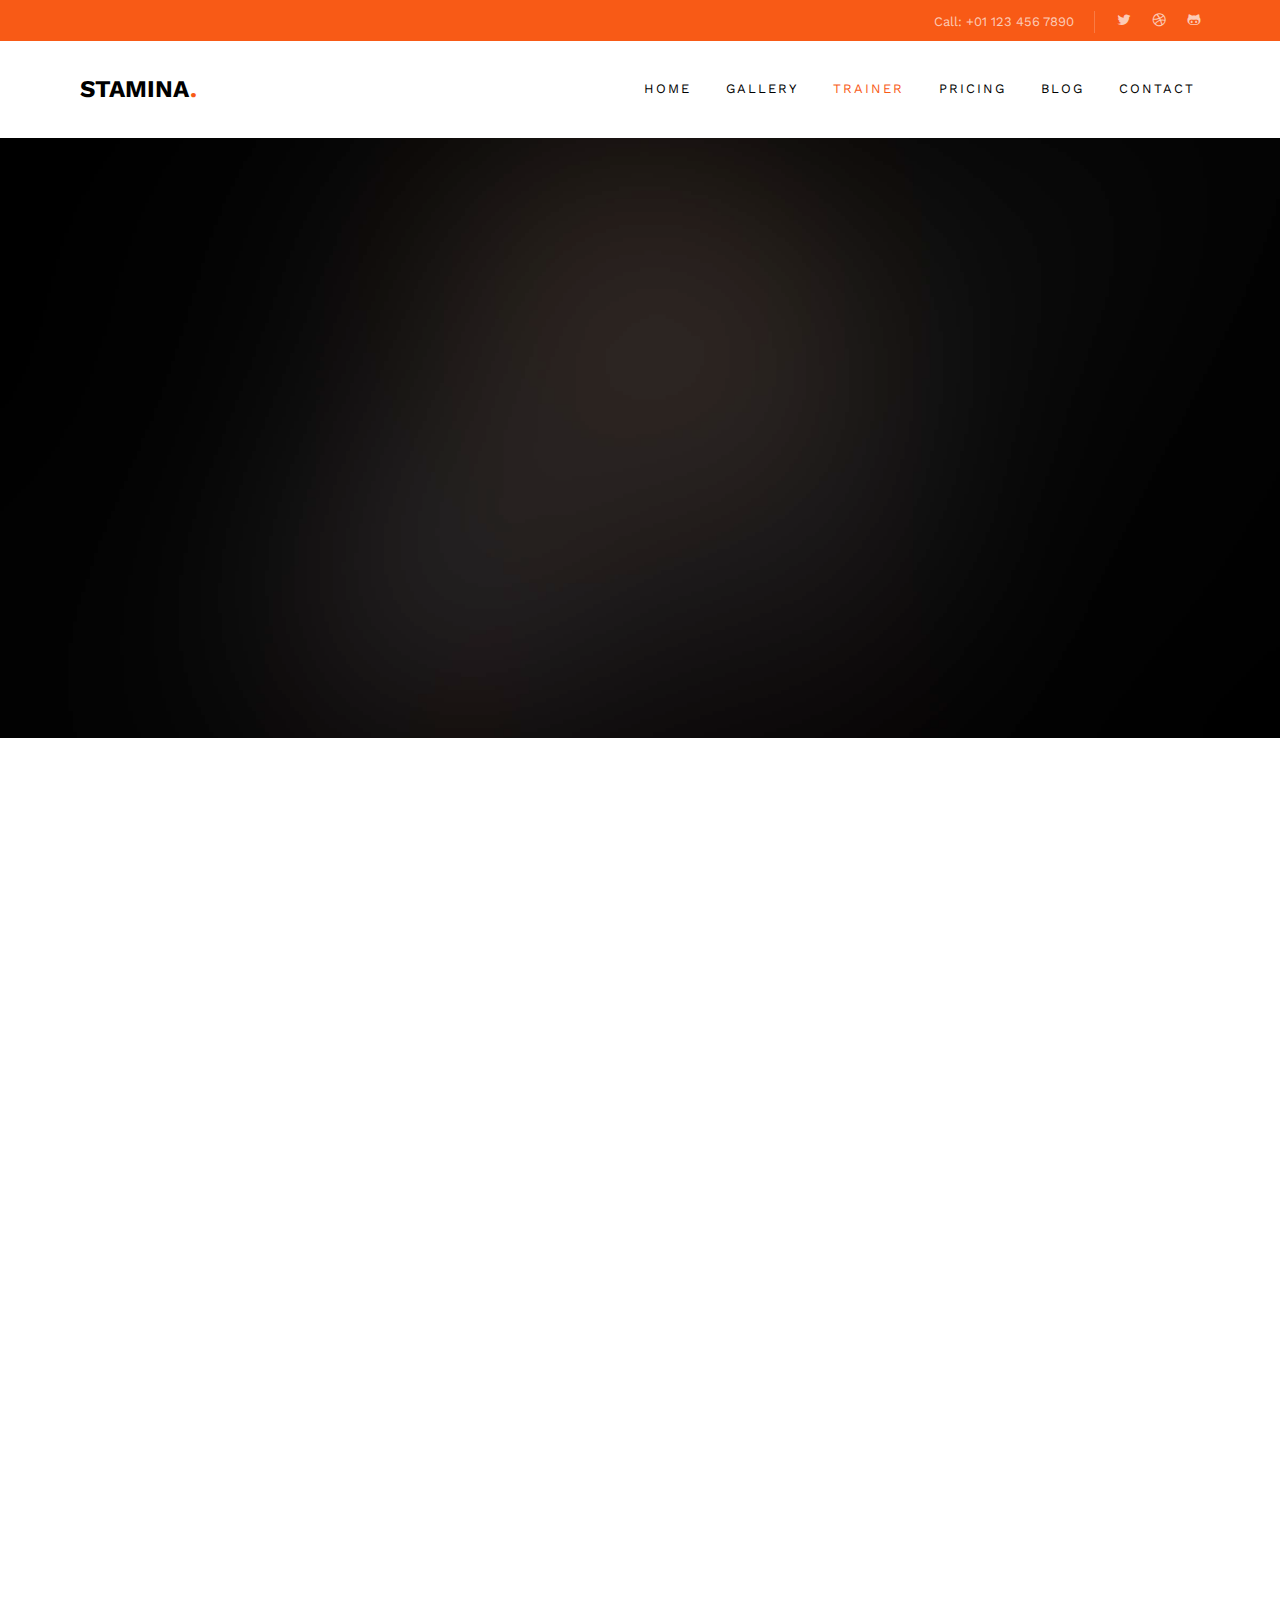
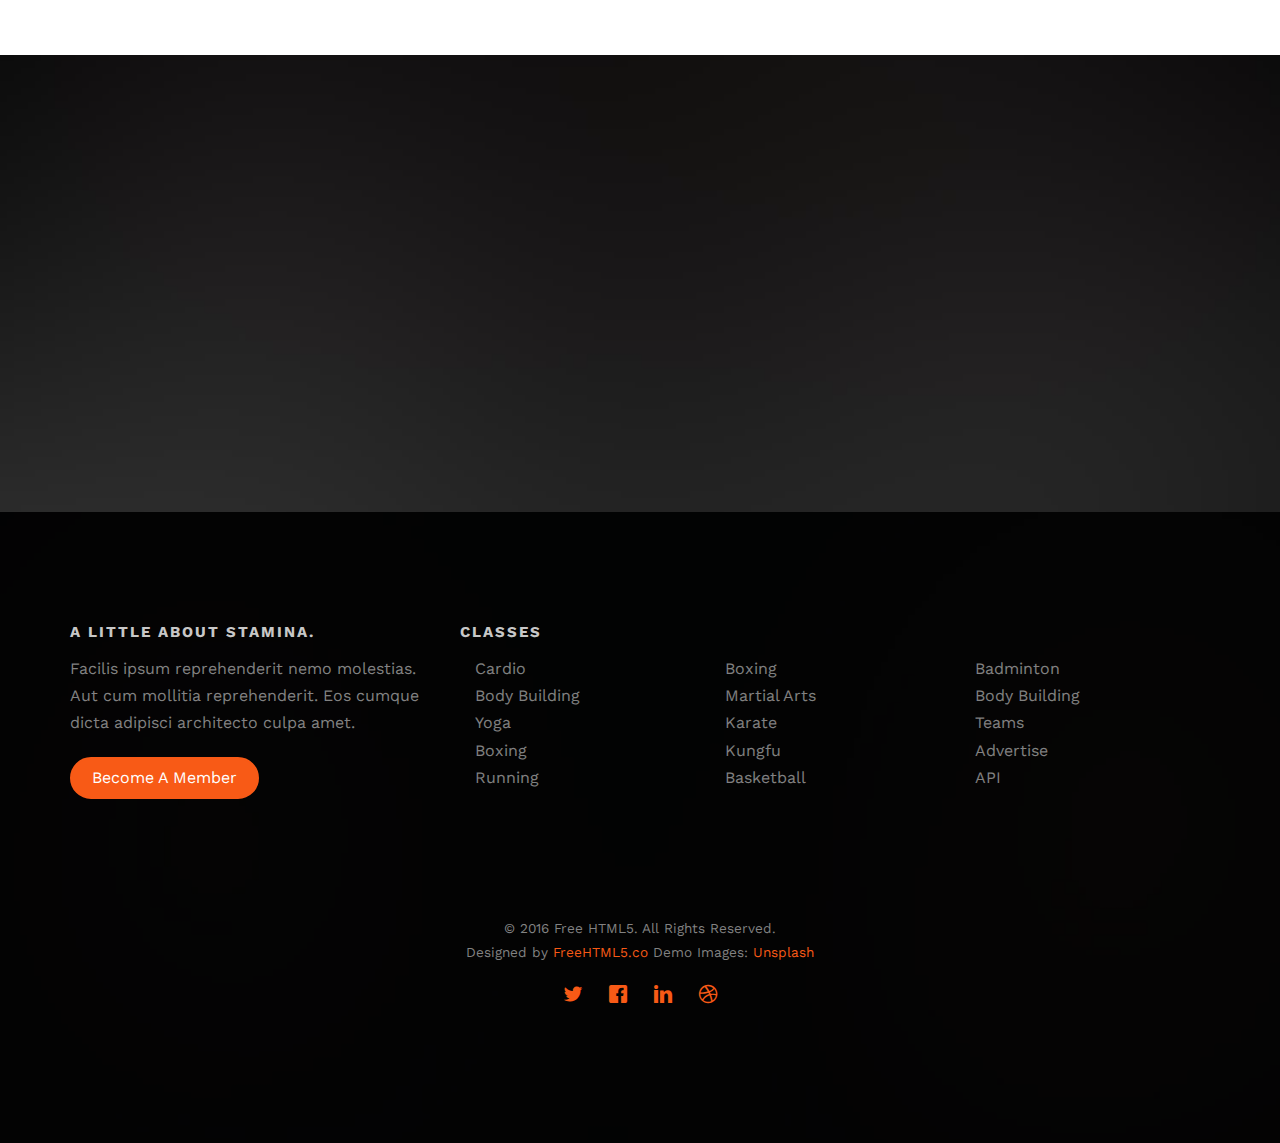
==== about.html @ 107bec3c "Téléchargement de base." ====
<!DOCTYPE HTML>
<html>
	<head>
	<meta charset="utf-8">
	<meta http-equiv="X-UA-Compatible" content="IE=edge">
	<title>Stamina &mdash; Free Website Template, Free HTML5 Template by freehtml5.co</title>
	<meta name="viewport" content="width=device-width, initial-scale=1">
	<meta name="description" content="Free HTML5 Website Template by freehtml5.co" />
	<meta name="keywords" content="free website templates, free html5, free template, free bootstrap, free website template, html5, css3, mobile first, responsive" />
	<meta name="author" content="freehtml5.co" />

	<!-- 
	//////////////////////////////////////////////////////

	FREE HTML5 TEMPLATE 
	DESIGNED & DEVELOPED by FreeHTML5.co
		
	Website: 		http://freehtml5.co/
	Email: 			info@freehtml5.co
	Twitter: 		http://twitter.com/fh5co
	Facebook: 		https://www.facebook.com/fh5co

	//////////////////////////////////////////////////////
	 -->

  	<!-- Facebook and Twitter integration -->
	<meta property="og:title" content=""/>
	<meta property="og:image" content=""/>
	<meta property="og:url" content=""/>
	<meta property="og:site_name" content=""/>
	<meta property="og:description" content=""/>
	<meta name="twitter:title" content="" />
	<meta name="twitter:image" content="" />
	<meta name="twitter:url" content="" />
	<meta name="twitter:card" content="" />

	<link href="https://fonts.googleapis.com/css?family=Work+Sans:300,400,500,700,800" rel="stylesheet">
	
	<!-- Animate.css -->
	<link rel="stylesheet" href="css/animate.css">
	<!-- Icomoon Icon Fonts-->
	<link rel="stylesheet" href="css/icomoon.css">
	<!-- Bootstrap  -->
	<link rel="stylesheet" href="css/bootstrap.css">

	<!-- Magnific Popup -->
	<link rel="stylesheet" href="css/magnific-popup.css">

	<!-- Owl Carousel  -->
	<link rel="stylesheet" href="css/owl.carousel.min.css">
	<link rel="stylesheet" href="css/owl.theme.default.min.css">

	<!-- Theme style  -->
	<link rel="stylesheet" href="css/style.css">

	<!-- Modernizr JS -->
	<script src="js/modernizr-2.6.2.min.js"></script>
	<!-- FOR IE9 below -->
	<!--[if lt IE 9]>
	<script src="js/respond.min.js"></script>
	<![endif]-->

	</head>
	<body>
		
	<div class="fh5co-loader"></div>
	
	<div id="page">
	<nav class="fh5co-nav" role="navigation">
		<div class="top">
			<div class="container">
				<div class="row">
					<div class="col-xs-12 text-right">
						<p class="num">Call: +01 123 456 7890</p>
						<ul class="fh5co-social">
							<li><a href="#"><i class="icon-twitter"></i></a></li>
							<li><a href="#"><i class="icon-dribbble"></i></a></li>
							<li><a href="#"><i class="icon-github"></i></a></li>
						</ul>
					</div>
				</div>
			</div>
		</div>
		<div class="top-menu">
			<div class="container">
				<div class="row">
					<div class="col-xs-2">
						<div id="fh5co-logo"><a href="index.html">Stamina<span>.</span></a></div>
					</div>
					<div class="col-xs-10 text-right menu-1">
						<ul>
							<li><a href="index.html">Home</a></li>
							<li><a href="gallery.html">Gallery</a></li>
							<li class="active"><a href="about.html">Trainer</a></li>
							<li><a href="pricing.html">Pricing</a></li>
							<li class="has-dropdown">
								<a href="blog.html">Blog</a>
								<ul class="dropdown">
									<li><a href="#">Web Design</a></li>
									<li><a href="#">eCommerce</a></li>
									<li><a href="#">Branding</a></li>
									<li><a href="#">API</a></li>
								</ul>
							</li>
							<li><a href="contact.html">Contact</a></li>
							<!-- <li class="btn-cta"><a href="#"><span>Login</span></a></li> -->
						</ul>
					</div>
				</div>
				
			</div>
		</div>
	</nav>

	<header id="fh5co-header" class="fh5co-cover fh5co-cover-sm" role="banner" style="background-image:url(images/img_bg_2.jpg);" data-stellar-background-ratio="0.5">
		<div class="overlay"></div>
		<div class="container">
			<div class="row">
				<div class="col-md-8 col-md-offset-2 text-center">
					<div class="display-t">
						<div class="display-tc animate-box" data-animate-effect="fadeIn">
							<h1>Fitness Trainer</h1>
							<h2>Free html5 templates Made by <a href="http://freehtml5.co" target="_blank">freehtml5.co</a></h2>
						</div>
					</div>
				</div>
			</div>
		</div>
	</header>

	
	<div id="fh5co-trainer">
		<div class="container">
			<div class="row animate-box">
				<div class="col-md-8 col-md-offset-2 text-center fh5co-heading">
					<h2>Fitness Expert</h2>
					<p>Dignissimos asperiores vitae velit veniam totam fuga molestias accusamus alias autem provident. Odit ab aliquam dolor eius.</p>
				</div>
			</div>
			<div class="row">
				<div class="col-md-4 col-sm-4 animate-box">
					<div class="trainer">
						<a href="#"><img class="img-responsive" src="images/trainer-1.jpg" alt="trainer"></a>
						<div class="title">
							<h3><a href="#">Angel Adams</a></h3>
							<span>Dance Expert</span>
						</div>
						<div class="desc text-center">
							<ul class="fh5co-social-icons">
								<li><a href="#"><i class="icon-twitter"></i></a></li>
								<li><a href="#"><i class="icon-facebook"></i></a></li>
								<li><a href="#"><i class="icon-linkedin"></i></a></li>
								<li><a href="#"><i class="icon-dribbble"></i></a></li>
							</ul>
						</div>
					</div>
				</div>
				<div class="col-md-4 col-sm-4 animate-box">
					<div class="trainer">
						<a href="#"><img class="img-responsive" src="images/trainer-2.jpg" alt="trainer"></a>
						<div class="title">
							<h3><a href="#">Arnold Smith</a></h3>
							<span>Body Building Expert</span>
						</div>
						<div class="desc text-center">
							<ul class="fh5co-social-icons">
								<li><a href="#"><i class="icon-twitter"></i></a></li>
								<li><a href="#"><i class="icon-facebook"></i></a></li>
								<li><a href="#"><i class="icon-linkedin"></i></a></li>
								<li><a href="#"><i class="icon-dribbble"></i></a></li>
							</ul>
						</div>
					</div>
				</div>
				<div class="col-md-4 col-sm-4 animate-box">
					<div class="trainer">
						<a href="#"><img class="img-responsive" src="images/trainer-3.jpg" alt="trainer"></a>
						<div class="title">
							<h3><a href="#">Rachel Seely</a></h3>
							<span>Yoga Expert</span>
						</div>
						<div class="desc text-center">
							<ul class="fh5co-social-icons">
								<li><a href="#"><i class="icon-twitter"></i></a></li>
								<li><a href="#"><i class="icon-facebook"></i></a></li>
								<li><a href="#"><i class="icon-linkedin"></i></a></li>
								<li><a href="#"><i class="icon-dribbble"></i></a></li>
							</ul>
						</div>
					</div>
				</div>
			</div>
		</div>
	</div>
	

	<div id="fh5co-started" class="fh5co-bg" style="background-image: url(images/img_bg_3.jpg);">
		<div class="overlay"></div>
		<div class="container">
			<div class="row animate-box">
				<div class="col-md-8 col-md-offset-2 text-center">
					<h2>Fitness Classes this Summer <br> <span> Pay Now and <br> Get <span class="percent">35%</span> Discount</span></h2>
				</div>
			</div>
			<div class="row animate-box">
				<div class="col-md-8 col-md-offset-2 text-center">
					<p><a href="#" class="btn btn-default btn-lg">Become a Member</a></p>
				</div>
			</div>
		</div>
	</div>


	<footer id="fh5co-footer" class="fh5co-bg" style="background-image: url(images/img_bg_1.jpg);" role="contentinfo">
		<div class="overlay"></div>
		<div class="container">
			<div class="row row-pb-md">
				<div class="col-md-4 fh5co-widget">
					<h3>A Little About Stamina.</h3>
					<p>Facilis ipsum reprehenderit nemo molestias. Aut cum mollitia reprehenderit. Eos cumque dicta adipisci architecto culpa amet.</p>
					<p><a class="btn btn-primary" href="#">Become A Member</a></p>
				</div>
				<div class="col-md-8">
					<h3>Classes</h3>
					<div class="col-md-4 col-sm-4 col-xs-6">
						<ul class="fh5co-footer-links">
							<li><a href="#">Cardio</a></li>
							<li><a href="#">Body Building</a></li>
							<li><a href="#">Yoga</a></li>
							<li><a href="#">Boxing</a></li>
							<li><a href="#">Running</a></li>
						</ul>
					</div>

					<div class="col-md-4 col-sm-4 col-xs-6">
						<ul class="fh5co-footer-links">
							<li><a href="#">Boxing</a></li>
							<li><a href="#">Martial Arts</a></li>
							<li><a href="#">Karate</a></li>
							<li><a href="#">Kungfu</a></li>
							<li><a href="#">Basketball</a></li>
						</ul>
					</div>

					<div class="col-md-4 col-sm-4 col-xs-6">
						<ul class="fh5co-footer-links">
							<li><a href="#">Badminton</a></li>
							<li><a href="#">Body Building</a></li>
							<li><a href="#">Teams</a></li>
							<li><a href="#">Advertise</a></li>
							<li><a href="#">API</a></li>
						</ul>
					</div>
				</div>
			</div>

			<div class="row copyright">
				<div class="col-md-12 text-center">
					<p>
						<small class="block">&copy; 2016 Free HTML5. All Rights Reserved.</small> 
						<small class="block">Designed by <a href="http://freehtml5.co/" target="_blank">FreeHTML5.co</a> Demo Images: <a href="http://unsplash.co/" target="_blank">Unsplash</a></small>
					</p>
					<p>
						<ul class="fh5co-social-icons">
							<li><a href="#"><i class="icon-twitter"></i></a></li>
							<li><a href="#"><i class="icon-facebook"></i></a></li>
							<li><a href="#"><i class="icon-linkedin"></i></a></li>
							<li><a href="#"><i class="icon-dribbble"></i></a></li>
						</ul>
					</p>
				</div>
			</div>

		</div>
	</footer>
	</div>

	<div class="gototop js-top">
		<a href="#" class="js-gotop"><i class="icon-arrow-up"></i></a>
	</div>
	
	<!-- jQuery -->
	<script src="js/jquery.min.js"></script>
	<!-- jQuery Easing -->
	<script src="js/jquery.easing.1.3.js"></script>
	<!-- Bootstrap -->
	<script src="js/bootstrap.min.js"></script>
	<!-- Waypoints -->
	<script src="js/jquery.waypoints.min.js"></script>
	<!-- Stellar Parallax -->
	<script src="js/jquery.stellar.min.js"></script>
	<!-- Carousel -->
	<script src="js/owl.carousel.min.js"></script>
	<!-- countTo -->
	<script src="js/jquery.countTo.js"></script>
	<!-- Magnific Popup -->
	<script src="js/jquery.magnific-popup.min.js"></script>
	<script src="js/magnific-popup-options.js"></script>
	<!-- Main -->
	<script src="js/main.js"></script>

	</body>
</html>
---- css/icomoon.css ----
@font-face {
  font-family: 'icomoon';
  src:  url('../fonts/icomoon/icomoon.eot?6iuir');
  src:  url('../fonts/icomoon/icomoon.eot?6iuir#iefix') format('embedded-opentype'),
    url('../fonts/icomoon/icomoon.ttf?6iuir') format('truetype'),
    url('../fonts/icomoon/icomoon.woff?6iuir') format('woff'),
    url('../fonts/icomoon/icomoon.svg?6iuir#icomoon') format('svg');
  font-weight: normal;
  font-style: normal;
}

[class^="icon-"], [class*=" icon-"] {
  /* use !important to prevent issues with browser extensions that change fonts */
  font-family: 'icomoon' !important;
  speak: none;
  font-style: normal;
  font-weight: normal;
  font-variant: normal;
  text-transform: none;
  line-height: 1;

  /* Better Font Rendering =========== */
  -webkit-font-smoothing: antialiased;
  -moz-osx-font-smoothing: grayscale;
}

.icon-eye:before {
  content: "\e000";
}
.icon-paper-clip:before {
  content: "\e001";
}
.icon-mail:before {
  content: "\e002";
}
.icon-toggle:before {
  content: "\e003";
}
.icon-layout:before {
  content: "\e004";
}
.icon-link:before {
  content: "\e005";
}
.icon-bell:before {
  content: "\e006";
}
.icon-lock:before {
  content: "\e007";
}
.icon-unlock:before {
  content: "\e008";
}
.icon-ribbon:before {
  content: "\e009";
}
.icon-image:before {
  content: "\e010";
}
.icon-signal:before {
  content: "\e011";
}
.icon-target:before {
  content: "\e012";
}
.icon-clipboard:before {
  content: "\e013";
}
.icon-clock:before {
  content: "\e014";
}
.icon-watch:before {
  content: "\e015";
}
.icon-air-play:before {
  content: "\e016";
}
.icon-camera:before {
  content: "\e017";
}
.icon-video:before {
  content: "\e018";
}
.icon-disc:before {
  content: "\e019";
}
.icon-printer:before {
  content: "\e020";
}
.icon-monitor:before {
  content: "\e021";
}
.icon-server:before {
  content: "\e022";
}
.icon-cog:before {
  content: "\e023";
}
.icon-heart:before {
  content: "\e024";
}
.icon-paragraph:before {
  content: "\e025";
}
.icon-align-justify:before {
  content: "\e026";
}
.icon-align-left:before {
  content: "\e027";
}
.icon-align-center:before {
  content: "\e028";
}
.icon-align-right:before {
  content: "\e029";
}
.icon-book:before {
  content: "\e030";
}
.icon-layers:before {
  content: "\e031";
}
.icon-stack:before {
  content: "\e032";
}
.icon-stack-2:before {
  content: "\e033";
}
.icon-paper:before {
  content: "\e034";
}
.icon-paper-stack:before {
  content: "\e035";
}
.icon-search:before {
  content: "\e036";
}
.icon-zoom-in:before {
  content: "\e037";
}
.icon-zoom-out:before {
  content: "\e038";
}
.icon-reply:before {
  content: "\e039";
}
.icon-circle-plus:before {
  content: "\e040";
}
.icon-circle-minus:before {
  content: "\e041";
}
.icon-circle-check:before {
  content: "\e042";
}
.icon-circle-cross:before {
  content: "\e043";
}
.icon-square-plus:before {
  content: "\e044";
}
.icon-square-minus:before {
  content: "\e045";
}
.icon-square-check:before {
  content: "\e046";
}
.icon-square-cross:before {
  content: "\e047";
}
.icon-microphone:before {
  content: "\e048";
}
.icon-record:before {
  content: "\e049";
}
.icon-skip-back:before {
  content: "\e050";
}
.icon-rewind:before {
  content: "\e051";
}
.icon-play:before {
  content: "\e052";
}
.icon-pause:before {
  content: "\e053";
}
.icon-stop:before {
  content: "\e054";
}
.icon-fast-forward:before {
  content: "\e055";
}
.icon-skip-forward:before {
  content: "\e056";
}
.icon-shuffle:before {
  content: "\e057";
}
.icon-repeat:before {
  content: "\e058";
}
.icon-folder:before {
  content: "\e059";
}
.icon-umbrella:before {
  content: "\e060";
}
.icon-moon:before {
  content: "\e061";
}
.icon-thermometer:before {
  content: "\e062";
}
.icon-drop:before {
  content: "\e063";
}
.icon-sun:before {
  content: "\e064";
}
.icon-cloud:before {
  content: "\e065";
}
.icon-cloud-upload:before {
  content: "\e066";
}
.icon-cloud-download:before {
  content: "\e067";
}
.icon-upload:before {
  content: "\e068";
}
.icon-download:before {
  content: "\e069";
}
.icon-location:before {
  content: "\e070";
}
.icon-location-2:before {
  content: "\e071";
}
.icon-map:before {
  content: "\e072";
}
.icon-battery:before {
  content: "\e073";
}
.icon-head:before {
  content: "\e074";
}
.icon-briefcase:before {
  content: "\e075";
}
.icon-speech-bubble:before {
  content: "\e076";
}
.icon-anchor:before {
  content: "\e077";
}
.icon-globe:before {
  content: "\e078";
}
.icon-box:before {
  content: "\e079";
}
.icon-reload:before {
  content: "\e080";
}
.icon-share:before {
  content: "\e081";
}
.icon-marquee:before {
  content: "\e082";
}
.icon-marquee-plus:before {
  content: "\e083";
}
.icon-marquee-minus:before {
  content: "\e084";
}
.icon-tag:before {
  content: "\e085";
}
.icon-power:before {
  content: "\e086";
}
.icon-command:before {
  content: "\e087";
}
.icon-alt:before {
  content: "\e088";
}
.icon-esc:before {
  content: "\e089";
}
.icon-bar-graph:before {
  content: "\e090";
}
.icon-bar-graph-2:before {
  content: "\e091";
}
.icon-pie-graph:before {
  content: "\e092";
}
.icon-star:before {
  content: "\e093";
}
.icon-arrow-left:before {
  content: "\e094";
}
.icon-arrow-right:before {
  content: "\e095";
}
.icon-arrow-up:before {
  content: "\e096";
}
.icon-arrow-down:before {
  content: "\e097";
}
.icon-volume:before {
  content: "\e098";
}
.icon-mute:before {
  content: "\e099";
}
.icon-content-right:before {
  content: "\e100";
}
.icon-content-left:before {
  content: "\e101";
}
.icon-grid:before {
  content: "\e102";
}
.icon-grid-2:before {
  content: "\e103";
}
.icon-columns:before {
  content: "\e104";
}
.icon-loader:before {
  content: "\e105";
}
.icon-bag:before {
  content: "\e106";
}
.icon-ban:before {
  content: "\e107";
}
.icon-flag:before {
  content: "\e108";
}
.icon-trash:before {
  content: "\e109";
}
.icon-expand:before {
  content: "\e110";
}
.icon-contract:before {
  content: "\e111";
}
.icon-maximize:before {
  content: "\e112";
}
.icon-minimize:before {
  content: "\e113";
}
.icon-plus:before {
  content: "\e114";
}
.icon-minus:before {
  content: "\e115";
}
.icon-check:before {
  content: "\e116";
}
.icon-cross:before {
  content: "\e117";
}
.icon-move:before {
  content: "\e118";
}
.icon-delete:before {
  content: "\e119";
}
.icon-menu:before {
  content: "\e120";
}
.icon-archive:before {
  content: "\e121";
}
.icon-inbox:before {
  content: "\e122";
}
.icon-outbox:before {
  content: "\e123";
}
.icon-file:before {
  content: "\e124";
}
.icon-file-add:before {
  content: "\e125";
}
.icon-file-subtract:before {
  content: "\e126";
}
.icon-help:before {
  content: "\e127";
}
.icon-open:before {
  content: "\e128";
}
.icon-ellipsis:before {
  content: "\e129";
}
.icon-add-to-list:before {
  content: "\e900";
}
.icon-classic-computer:before {
  content: "\e901";
}
.icon-controller-fast-backward:before {
  content: "\e902";
}
.icon-creative-commons-attribution:before {
  content: "\e903";
}
.icon-creative-commons-noderivs:before {
  content: "\e904";
}
.icon-creative-commons-noncommercial-eu:before {
  content: "\e905";
}
.icon-creative-commons-noncommercial-us:before {
  content: "\e906";
}
.icon-creative-commons-public-domain:before {
  content: "\e907";
}
.icon-creative-commons-remix:before {
  content: "\e908";
}
.icon-creative-commons-share:before {
  content: "\e909";
}
.icon-creative-commons-sharealike:before {
  content: "\e90a";
}
.icon-creative-commons:before {
  content: "\e90b";
}
.icon-document-landscape:before {
  content: "\e90c";
}
.icon-remove-user:before {
  content: "\e90d";
}
.icon-warning:before {
  content: "\e90e";
}
.icon-arrow-bold-down:before {
  content: "\e90f";
}
.icon-arrow-bold-left:before {
  content: "\e910";
}
.icon-arrow-bold-right:before {
  content: "\e911";
}
.icon-arrow-bold-up:before {
  content: "\e912";
}
.icon-arrow-down2:before {
  content: "\e913";
}
.icon-arrow-left2:before {
  content: "\e914";
}
.icon-arrow-long-down:before {
  content: "\e915";
}
.icon-arrow-long-left:before {
  content: "\e916";
}
.icon-arrow-long-right:before {
  content: "\e917";
}
.icon-arrow-long-up:before {
  content: "\e918";
}
.icon-arrow-right2:before {
  content: "\e919";
}
.icon-arrow-up2:before {
  content: "\e91a";
}
.icon-arrow-with-circle-down:before {
  content: "\e91b";
}
.icon-arrow-with-circle-left:before {
  content: "\e91c";
}
.icon-arrow-with-circle-right:before {
  content: "\e91d";
}
.icon-arrow-with-circle-up:before {
  content: "\e91e";
}
.icon-bookmark:before {
  content: "\e91f";
}
.icon-bookmarks:before {
  content: "\e920";
}
.icon-chevron-down:before {
  content: "\e921";
}
.icon-chevron-left:before {
  content: "\e922";
}
.icon-chevron-right:before {
  content: "\e923";
}
.icon-chevron-small-down:before {
  content: "\e924";
}
.icon-chevron-small-left:before {
  content: "\e925";
}
.icon-chevron-small-right:before {
  content: "\e926";
}
.icon-chevron-small-up:before {
  content: "\e927";
}
.icon-chevron-thin-down:before {
  content: "\e928";
}
.icon-chevron-thin-left:before {
  content: "\e929";
}
.icon-chevron-thin-right:before {
  content: "\e92a";
}
.icon-chevron-thin-up:before {
  content: "\e92b";
}
.icon-chevron-up:before {
  content: "\e92c";
}
.icon-chevron-with-circle-down:before {
  content: "\e92d";
}
.icon-chevron-with-circle-left:before {
  content: "\e92e";
}
.icon-chevron-with-circle-right:before {
  content: "\e92f";
}
.icon-chevron-with-circle-up:before {
  content: "\e930";
}
.icon-cloud2:before {
  content: "\e931";
}
.icon-controller-fast-forward:before {
  content: "\e932";
}
.icon-controller-jump-to-start:before {
  content: "\e933";
}
.icon-controller-next:before {
  content: "\e934";
}
.icon-controller-paus:before {
  content: "\e935";
}
.icon-controller-play:before {
  content: "\e936";
}
.icon-controller-record:before {
  content: "\e937";
}
.icon-controller-stop:before {
  content: "\e938";
}
.icon-controller-volume:before {
  content: "\e939";
}
.icon-dot-single:before {
  content: "\e93a";
}
.icon-dots-three-horizontal:before {
  content: "\e93b";
}
.icon-dots-three-vertical:before {
  content: "\e93c";
}
.icon-dots-two-horizontal:before {
  content: "\e93d";
}
.icon-dots-two-vertical:before {
  content: "\e93e";
}
.icon-download2:before {
  content: "\e93f";
}
.icon-emoji-flirt:before {
  content: "\e940";
}
.icon-flow-branch:before {
  content: "\e941";
}
.icon-flow-cascade:before {
  content: "\e942";
}
.icon-flow-line:before {
  content: "\e943";
}
.icon-flow-parallel:before {
  content: "\e944";
}
.icon-flow-tree:before {
  content: "\e945";
}
.icon-install:before {
  content: "\e946";
}
.icon-layers2:before {
  content: "\e947";
}
.icon-open-book:before {
  content: "\e948";
}
.icon-resize-100:before {
  content: "\e949";
}
.icon-resize-full-screen:before {
  content: "\e94a";
}
.icon-save:before {
  content: "\e94b";
}
.icon-select-arrows:before {
  content: "\e94c";
}
.icon-sound-mute:before {
  content: "\e94d";
}
.icon-sound:before {
  content: "\e94e";
}
.icon-trash2:before {
  content: "\e94f";
}
.icon-triangle-down:before {
  content: "\e950";
}
.icon-triangle-left:before {
  content: "\e951";
}
.icon-triangle-right:before {
  content: "\e952";
}
.icon-triangle-up:before {
  content: "\e953";
}
.icon-uninstall:before {
  content: "\e954";
}
.icon-upload-to-cloud:before {
  content: "\e955";
}
.icon-upload2:before {
  content: "\e956";
}
.icon-add-user:before {
  content: "\e957";
}
.icon-address:before {
  content: "\e958";
}
.icon-adjust:before {
  content: "\e959";
}
.icon-air:before {
  content: "\e95a";
}
.icon-aircraft-landing:before {
  content: "\e95b";
}
.icon-aircraft-take-off:before {
  content: "\e95c";
}
.icon-aircraft:before {
  content: "\e95d";
}
.icon-align-bottom:before {
  content: "\e95e";
}
.icon-align-horizontal-middle:before {
  content: "\e95f";
}
.icon-align-left2:before {
  content: "\e960";
}
.icon-align-right2:before {
  content: "\e961";
}
.icon-align-top:before {
  content: "\e962";
}
.icon-align-vertical-middle:before {
  content: "\e963";
}
.icon-archive2:before {
  content: "\e964";
}
.icon-area-graph:before {
  content: "\e965";
}
.icon-attachment:before {
  content: "\e966";
}
.icon-awareness-ribbon:before {
  content: "\e967";
}
.icon-back-in-time:before {
  content: "\e968";
}
.icon-back:before {
  content: "\e969";
}
.icon-bar-graph2:before {
  content: "\e96a";
}
.icon-battery2:before {
  content: "\e96b";
}
.icon-beamed-note:before {
  content: "\e96c";
}
.icon-bell2:before {
  content: "\e96d";
}
.icon-blackboard:before {
  content: "\e96e";
}
.icon-block:before {
  content: "\e96f";
}
.icon-book2:before {
  content: "\e970";
}
.icon-bowl:before {
  content: "\e971";
}
.icon-box2:before {
  content: "\e972";
}
.icon-briefcase2:before {
  content: "\e973";
}
.icon-browser:before {
  content: "\e974";
}
.icon-brush:before {
  content: "\e975";
}
.icon-bucket:before {
  content: "\e976";
}
.icon-cake:before {
  content: "\e977";
}
.icon-calculator:before {
  content: "\e978";
}
.icon-calendar:before {
  content: "\e979";
}
.icon-camera2:before {
  content: "\e97a";
}
.icon-ccw:before {
  content: "\e97b";
}
.icon-chat:before {
  content: "\e97c";
}
.icon-check2:before {
  content: "\e97d";
}
.icon-circle-with-cross:before {
  content: "\e97e";
}
.icon-circle-with-minus:before {
  content: "\e97f";
}
.icon-circle-with-plus:before {
  content: "\e980";
}
.icon-circle:before {
  content: "\e981";
}
.icon-circular-graph:before {
  content: "\e982";
}
.icon-clapperboard:before {
  content: "\e983";
}
.icon-clipboard2:before {
  content: "\e984";
}
.icon-clock2:before {
  content: "\e985";
}
.icon-code:before {
  content: "\e986";
}
.icon-cog2:before {
  content: "\e987";
}
.icon-colours:before {
  content: "\e988";
}
.icon-compass:before {
  content: "\e989";
}
.icon-copy:before {
  content: "\e98a";
}
.icon-credit-card:before {
  content: "\e98b";
}
.icon-credit:before {
  content: "\e98c";
}
.icon-cross2:before {
  content: "\e98d";
}
.icon-cup:before {
  content: "\e98e";
}
.icon-cw:before {
  content: "\e98f";
}
.icon-cycle:before {
  content: "\e990";
}
.icon-database:before {
  content: "\e991";
}
.icon-dial-pad:before {
  content: "\e992";
}
.icon-direction:before {
  content: "\e993";
}
.icon-document:before {
  content: "\e994";
}
.icon-documents:before {
  content: "\e995";
}
.icon-drink:before {
  content: "\e996";
}
.icon-drive:before {
  content: "\e997";
}
.icon-drop2:before {
  content: "\e998";
}
.icon-edit:before {
  content: "\e999";
}
.icon-email:before {
  content: "\e99a";
}
.icon-emoji-happy:before {
  content: "\e99b";
}
.icon-emoji-neutral:before {
  content: "\e99c";
}
.icon-emoji-sad:before {
  content: "\e99d";
}
.icon-erase:before {
  content: "\e99e";
}
.icon-eraser:before {
  content: "\e99f";
}
.icon-export:before {
  content: "\e9a0";
}
.icon-eye2:before {
  content: "\e9a1";
}
.icon-feather:before {
  content: "\e9a2";
}
.icon-flag2:before {
  content: "\e9a3";
}
.icon-flash:before {
  content: "\e9a4";
}
.icon-flashlight:before {
  content: "\e9a5";
}
.icon-flat-brush:before {
  content: "\e9a6";
}
.icon-folder-images:before {
  content: "\e9a7";
}
.icon-folder-music:before {
  content: "\e9a8";
}
.icon-folder-video:before {
  content: "\e9a9";
}
.icon-folder2:before {
  content: "\e9aa";
}
.icon-forward:before {
  content: "\e9ab";
}
.icon-funnel:before {
  content: "\e9ac";
}
.icon-game-controller:before {
  content: "\e9ad";
}
.icon-gauge:before {
  content: "\e9ae";
}
.icon-globe2:before {
  content: "\e9af";
}
.icon-graduation-cap:before {
  content: "\e9b0";
}
.icon-grid2:before {
  content: "\e9b1";
}
.icon-hair-cross:before {
  content: "\e9b2";
}
.icon-hand:before {
  content: "\e9b3";
}
.icon-heart-outlined:before {
  content: "\e9b4";
}
.icon-heart2:before {
  content: "\e9b5";
}
.icon-help-with-circle:before {
  content: "\e9b6";
}
.icon-help2:before {
  content: "\e9b7";
}
.icon-home:before {
  content: "\e9b8";
}
.icon-hour-glass:before {
  content: "\e9b9";
}
.icon-image-inverted:before {
  content: "\e9ba";
}
.icon-image2:before {
  content: "\e9bb";
}
.icon-images:before {
  content: "\e9bc";
}
.icon-inbox2:before {
  content: "\e9bd";
}
.icon-infinity:before {
  content: "\e9be";
}
.icon-info-with-circle:before {
  content: "\e9bf";
}
.icon-info:before {
  content: "\e9c0";
}
.icon-key:before {
  content: "\e9c1";
}
.icon-keyboard:before {
  content: "\e9c2";
}
.icon-lab-flask:before {
  content: "\e9c3";
}
.icon-landline:before {
  content: "\e9c4";
}
.icon-language:before {
  content: "\e9c5";
}
.icon-laptop:before {
  content: "\e9c6";
}
.icon-leaf:before {
  content: "\e9c7";
}
.icon-level-down:before {
  content: "\e9c8";
}
.icon-level-up:before {
  content: "\e9c9";
}
.icon-lifebuoy:before {
  content: "\e9ca";
}
.icon-light-bulb:before {
  content: "\e9cb";
}
.icon-light-down:before {
  content: "\e9cc";
}
.icon-light-up:before {
  content: "\e9cd";
}
.icon-line-graph:before {
  content: "\e9ce";
}
.icon-link2:before {
  content: "\e9cf";
}
.icon-list:before {
  content: "\e9d0";
}
.icon-location-pin:before {
  content: "\e9d1";
}
.icon-location2:before {
  content: "\e9d2";
}
.icon-lock-open:before {
  content: "\e9d3";
}
.icon-lock2:before {
  content: "\e9d4";
}
.icon-log-out:before {
  content: "\e9d5";
}
.icon-login:before {
  content: "\e9d6";
}
.icon-loop:before {
  content: "\e9d7";
}
.icon-magnet:before {
  content: "\e9d8";
}
.icon-magnifying-glass:before {
  content: "\e9d9";
}
.icon-mail2:before {
  content: "\e9da";
}
.icon-man:before {
  content: "\e9db";
}
.icon-map2:before {
  content: "\e9dc";
}
.icon-mask:before {
  content: "\e9dd";
}
.icon-medal:before {
  content: "\e9de";
}
.icon-megaphone:before {
  content: "\e9df";
}
.icon-menu2:before {
  content: "\e9e0";
}
.icon-message:before {
  content: "\e9e1";
}
.icon-mic:before {
  content: "\e9e2";
}
.icon-minus2:before {
  content: "\e9e3";
}
.icon-mobile:before {
  content: "\e9e4";
}
.icon-modern-mic:before {
  content: "\e9e5";
}
.icon-moon2:before {
  content: "\e9e6";
}
.icon-mouse:before {
  content: "\e9e7";
}
.icon-music:before {
  content: "\e9e8";
}
.icon-network:before {
  content: "\e9e9";
}
.icon-new-message:before {
  content: "\e9ea";
}
.icon-new:before {
  content: "\e9eb";
}
.icon-news:before {
  content: "\e9ec";
}
.icon-note:before {
  content: "\e9ed";
}
.icon-notification:before {
  content: "\e9ee";
}
.icon-old-mobile:before {
  content: "\e9ef";
}
.icon-old-phone:before {
  content: "\e9f0";
}
.icon-palette:before {
  content: "\e9f1";
}
.icon-paper-plane:before {
  content: "\e9f2";
}
.icon-pencil:before {
  content: "\e9f3";
}
.icon-phone:before {
  content: "\e9f4";
}
.icon-pie-chart:before {
  content: "\e9f5";
}
.icon-pin:before {
  content: "\e9f6";
}
.icon-plus2:before {
  content: "\e9f7";
}
.icon-popup:before {
  content: "\e9f8";
}
.icon-power-plug:before {
  content: "\e9f9";
}
.icon-price-ribbon:before {
  content: "\e9fa";
}
.icon-price-tag:before {
  content: "\e9fb";
}
.icon-print:before {
  content: "\e9fc";
}
.icon-progress-empty:before {
  content: "\e9fd";
}
.icon-progress-full:before {
  content: "\e9fe";
}
.icon-progress-one:before {
  content: "\e9ff";
}
.icon-progress-two:before {
  content: "\ea00";
}
.icon-publish:before {
  content: "\ea01";
}
.icon-quote:before {
  content: "\ea02";
}
.icon-radio:before {
  content: "\ea03";
}
.icon-reply-all:before {
  content: "\ea04";
}
.icon-reply2:before {
  content: "\ea05";
}
.icon-retweet:before {
  content: "\ea06";
}
.icon-rocket:before {
  content: "\ea07";
}
.icon-round-brush:before {
  content: "\ea08";
}
.icon-rss:before {
  content: "\ea09";
}
.icon-ruler:before {
  content: "\ea0a";
}
.icon-scissors:before {
  content: "\ea0b";
}
.icon-share-alternitive:before {
  content: "\ea0c";
}
.icon-share2:before {
  content: "\ea0d";
}
.icon-shareable:before {
  content: "\ea0e";
}
.icon-shield:before {
  content: "\ea0f";
}
.icon-shop:before {
  content: "\ea10";
}
.icon-shopping-bag:before {
  content: "\ea11";
}
.icon-shopping-basket:before {
  content: "\ea12";
}
.icon-shopping-cart:before {
  content: "\ea13";
}
.icon-shuffle2:before {
  content: "\ea14";
}
.icon-signal2:before {
  content: "\ea15";
}
.icon-sound-mix:before {
  content: "\ea16";
}
.icon-sports-club:before {
  content: "\ea17";
}
.icon-spreadsheet:before {
  content: "\ea18";
}
.icon-squared-cross:before {
  content: "\ea19";
}
.icon-squared-minus:before {
  content: "\ea1a";
}
.icon-squared-plus:before {
  content: "\ea1b";
}
.icon-star-outlined:before {
  content: "\ea1c";
}
.icon-star2:before {
  content: "\ea1d";
}
.icon-stopwatch:before {
  content: "\ea1e";
}
.icon-suitcase:before {
  content: "\ea1f";
}
.icon-swap:before {
  content: "\ea20";
}
.icon-sweden:before {
  content: "\ea21";
}
.icon-switch:before {
  content: "\ea22";
}
.icon-tablet:before {
  content: "\ea23";
}
.icon-tag2:before {
  content: "\ea24";
}
.icon-text-document-inverted:before {
  content: "\ea25";
}
.icon-text-document:before {
  content: "\ea26";
}
.icon-text:before {
  content: "\ea27";
}
.icon-thermometer2:before {
  content: "\ea28";
}
.icon-thumbs-down:before {
  content: "\ea29";
}
.icon-thumbs-up:before {
  content: "\ea2a";
}
.icon-thunder-cloud:before {
  content: "\ea2b";
}
.icon-ticket:before {
  content: "\ea2c";
}
.icon-time-slot:before {
  content: "\ea2d";
}
.icon-tools:before {
  content: "\ea2e";
}
.icon-traffic-cone:before {
  content: "\ea2f";
}
.icon-tree:before {
  content: "\ea30";
}
.icon-trophy:before {
  content: "\ea31";
}
.icon-tv:before {
  content: "\ea32";
}
.icon-typing:before {
  content: "\ea33";
}
.icon-unread:before {
  content: "\ea34";
}
.icon-untag:before {
  content: "\ea35";
}
.icon-user:before {
  content: "\ea36";
}
.icon-users:before {
  content: "\ea37";
}
.icon-v-card:before {
  content: "\ea38";
}
.icon-video2:before {
  content: "\ea39";
}
.icon-vinyl:before {
  content: "\ea3a";
}
.icon-voicemail:before {
  content: "\ea3b";
}
.icon-wallet:before {
  content: "\ea3c";
}
.icon-water:before {
  content: "\ea3d";
}
.icon-px-with-circle:before {
  content: "\ea3e";
}
.icon-px:before {
  content: "\ea3f";
}
.icon-basecamp:before {
  content: "\ea40";
}
.icon-behance:before {
  content: "\ea41";
}
.icon-creative-cloud:before {
  content: "\ea42";
}
.icon-dropbox:before {
  content: "\ea43";
}
.icon-evernote:before {
  content: "\ea44";
}
.icon-flattr:before {
  content: "\ea45";
}
.icon-foursquare:before {
  content: "\ea46";
}
.icon-google-drive:before {
  content: "\ea47";
}
.icon-google-hangouts:before {
  content: "\ea48";
}
.icon-grooveshark:before {
  content: "\ea49";
}
.icon-icloud:before {
  content: "\ea4a";
}
.icon-mixi:before {
  content: "\ea4b";
}
.icon-onedrive:before {
  content: "\ea4c";
}
.icon-paypal:before {
  content: "\ea4d";
}
.icon-picasa:before {
  content: "\ea4e";
}
.icon-qq:before {
  content: "\ea4f";
}
.icon-rdio-with-circle:before {
  content: "\ea50";
}
.icon-renren:before {
  content: "\ea51";
}
.icon-scribd:before {
  content: "\ea52";
}
.icon-sina-weibo:before {
  content: "\ea53";
}
.icon-skype-with-circle:before {
  content: "\ea54";
}
.icon-skype:before {
  content: "\ea55";
}
.icon-slideshare:before {
  content: "\ea56";
}
.icon-smashing:before {
  content: "\ea57";
}
.icon-soundcloud:before {
  content: "\ea58";
}
.icon-spotify-with-circle:before {
  content: "\ea59";
}
.icon-spotify:before {
  content: "\ea5a";
}
.icon-swarm:before {
  content: "\ea5b";
}
.icon-vine-with-circle:before {
  content: "\ea5c";
}
.icon-vine:before {
  content: "\ea5d";
}
.icon-vk-alternitive:before {
  content: "\ea5e";
}
.icon-vk-with-circle:before {
  content: "\ea5f";
}
.icon-vk:before {
  content: "\ea60";
}
.icon-xing-with-circle:before {
  content: "\ea61";
}
.icon-xing:before {
  content: "\ea62";
}
.icon-yelp:before {
  content: "\ea63";
}
.icon-dribbble-with-circle:before {
  content: "\ea64";
}
.icon-dribbble:before {
  content: "\ea65";
}
.icon-facebook-with-circle:before {
  content: "\ea66";
}
.icon-facebook:before {
  content: "\ea67";
}
.icon-flickr-with-circle:before {
  content: "\ea68";
}
.icon-flickr:before {
  content: "\ea69";
}
.icon-github-with-circle:before {
  content: "\ea6a";
}
.icon-github:before {
  content: "\ea6b";
}
.icon-google-with-circle:before {
  content: "\ea6c";
}
.icon-google:before {
  content: "\ea6d";
}
.icon-instagram-with-circle:before {
  content: "\ea6e";
}
.icon-instagram:before {
  content: "\ea6f";
}
.icon-lastfm-with-circle:before {
  content: "\ea70";
}
.icon-lastfm:before {
  content: "\ea71";
}
.icon-linkedin-with-circle:before {
  content: "\ea72";
}
.icon-linkedin:before {
  content: "\ea73";
}
.icon-pinterest-with-circle:before {
  content: "\ea74";
}
.icon-pinterest:before {
  content: "\ea75";
}
.icon-rdio:before {
  content: "\ea76";
}
.icon-stumbleupon-with-circle:before {
  content: "\ea77";
}
.icon-stumbleupon:before {
  content: "\ea78";
}
.icon-tumblr-with-circle:before {
  content: "\ea79";
}
.icon-tumblr:before {
  content: "\ea7a";
}
.icon-twitter-with-circle:before {
  content: "\ea7b";
}
.icon-twitter:before {
  content: "\ea7c";
}
.icon-vimeo-with-circle:before {
  content: "\ea7d";
}
.icon-vimeo:before {
  content: "\ea7e";
}
.icon-youtube-with-circle:before {
  content: "\ea7f";
}
.icon-youtube:before {
  content: "\ea80";
}
---- css/style.css ----
@font-face {
  font-family: 'icomoon';
  src: url("../fonts/icomoon/icomoon.eot?srf3rx");
  src: url("../fonts/icomoon/icomoon.eot?srf3rx#iefix") format("embedded-opentype"), url("../fonts/icomoon/icomoon.ttf?srf3rx") format("truetype"), url("../fonts/icomoon/icomoon.woff?srf3rx") format("woff"), url("../fonts/icomoon/icomoon.svg?srf3rx#icomoon") format("svg");
  font-weight: normal;
  font-style: normal;
}
/* =======================================================
*
* 	Template Style 
*
* ======================================================= */
body {
  font-family: "Work Sans", Arial, sans-serif;
  font-weight: 400;
  font-size: 16px;
  line-height: 1.7;
  color: #828282;
  background: #fff;
}

#page {
  position: relative;
  overflow-x: hidden;
  width: 100%;
  height: 100%;
  -webkit-transition: 0.5s;
  -o-transition: 0.5s;
  transition: 0.5s;
}
.offcanvas #page {
  overflow: hidden;
  position: absolute;
}
.offcanvas #page:after {
  -webkit-transition: 2s;
  -o-transition: 2s;
  transition: 2s;
  position: absolute;
  top: 0;
  right: 0;
  bottom: 0;
  left: 0;
  z-index: 101;
  background: rgba(0, 0, 0, 0.7);
  content: "";
}

a {
  color: #F85A16;
  -webkit-transition: 0.5s;
  -o-transition: 0.5s;
  transition: 0.5s;
}
a:hover, a:active, a:focus {
  color: #F85A16;
  outline: none;
  text-decoration: none;
}

p {
  margin-bottom: 20px;
}

h1, h2, h3, h4, h5, h6, figure {
  color: #000;
  font-family: "Work Sans", Arial, sans-serif;
  font-weight: 400;
  margin: 0 0 20px 0;
}

::-webkit-selection {
  color: #fff;
  background: #F85A16;
}

::-moz-selection {
  color: #fff;
  background: #F85A16;
}

::selection {
  color: #fff;
  background: #F85A16;
}

.fh5co-nav {
  margin: 0;
  padding: 0;
  width: 100%;
  padding: 0;
  z-index: 1001;
}
.fh5co-nav .top-menu {
  padding: 28px 0;
}
.fh5co-nav .top {
  background: #F85A16;
  padding: 7px 0;
  margin-bottom: 0;
}
.fh5co-nav .top .num, .fh5co-nav .top .fh5co-social {
  display: inline-block;
  margin: 0;
}
.fh5co-nav .top .num {
  font-size: 13px;
  padding-right: 20px;
  margin-right: 10px;
  display: -moz-inline-stack;
  display: inline-block;
  zoom: 1;
  *display: inline;
  border-right: 1px solid rgba(255, 255, 255, 0.2);
  letter-spacing: 0px;
  color: rgba(255, 255, 255, 0.7);
}
.fh5co-nav .top .fh5co-social li {
  font-size: 14px;
}
.fh5co-nav .top .fh5co-social li a {
  padding: 0 7px;
}
.fh5co-nav .top .fh5co-social li a i {
  font-size: 14px;
  color: rgba(255, 255, 255, 0.7);
}
.fh5co-nav #fh5co-logo {
  font-size: 24px;
  margin: 0;
  padding: 0;
  text-transform: uppercase;
  font-weight: bold;
  font-weight: 700;
  font-family: "Work Sans", Arial, sans-serif;
}
.fh5co-nav #fh5co-logo a span {
  color: #F85A16;
}
.fh5co-nav a {
  padding: 5px 10px;
  color: #000;
}
@media screen and (max-width: 768px) {
  .fh5co-nav .menu-1 {
    display: none;
  }
}
.fh5co-nav ul {
  padding: 0;
  margin: 5px 0 0 0;
}
.fh5co-nav ul li {
  padding: 0;
  margin: 0;
  list-style: none;
  display: inline;
}
.fh5co-nav ul li a {
  font-size: 13px;
  padding: 30px 15px;
  text-transform: uppercase;
  letter-spacing: 2px;
  -webkit-transition: 0.5s;
  -o-transition: 0.5s;
  transition: 0.5s;
}
.fh5co-nav ul li a:hover, .fh5co-nav ul li a:focus, .fh5co-nav ul li a:active {
  color: #000 !important;
}
.fh5co-nav ul li.has-dropdown {
  position: relative;
}
.fh5co-nav ul li.has-dropdown .dropdown {
  width: 140px;
  -webkit-box-shadow: 0px 14px 33px -9px rgba(0, 0, 0, 0.75);
  -moz-box-shadow: 0px 14px 33px -9px rgba(0, 0, 0, 0.75);
  box-shadow: 0px 14px 33px -9px rgba(0, 0, 0, 0.75);
  z-index: 1002;
  visibility: hidden;
  opacity: 0;
  position: absolute;
  top: 40px;
  left: 0;
  text-align: left;
  background: #F85A16;
  padding: 20px;
  -webkit-border-radius: 4px;
  -moz-border-radius: 4px;
  -ms-border-radius: 4px;
  border-radius: 4px;
  -webkit-transition: 0s;
  -o-transition: 0s;
  transition: 0s;
}
.fh5co-nav ul li.has-dropdown .dropdown:before {
  bottom: 100%;
  left: 40px;
  border: solid transparent;
  content: " ";
  height: 0;
  width: 0;
  position: absolute;
  pointer-events: none;
  border-bottom-color: #F85A16;
  border-width: 8px;
  margin-left: -8px;
}
.fh5co-nav ul li.has-dropdown .dropdown li {
  display: block;
  margin-bottom: 7px;
}
.fh5co-nav ul li.has-dropdown .dropdown li:last-child {
  margin-bottom: 0;
}
.fh5co-nav ul li.has-dropdown .dropdown li a {
  padding: 2px 0;
  display: block;
  color: #f2f2f2;
  line-height: 1.2;
  text-transform: none;
  font-size: 13px;
  letter-spacing: 0;
}
.fh5co-nav ul li.has-dropdown .dropdown li a:hover {
  color: #fff;
}
.fh5co-nav ul li.has-dropdown:hover a, .fh5co-nav ul li.has-dropdown:focus a {
  color: #fff;
}
.fh5co-nav ul li.btn-cta a {
  color: #fff;
}
.fh5co-nav ul li.btn-cta a span {
  background: #F85A16;
  padding: 4px 20px;
  display: -moz-inline-stack;
  display: inline-block;
  zoom: 1;
  *display: inline;
  -webkit-transition: 0.3s;
  -o-transition: 0.3s;
  transition: 0.3s;
  -webkit-border-radius: 100px;
  -moz-border-radius: 100px;
  -ms-border-radius: 100px;
  border-radius: 100px;
}
.fh5co-nav ul li.btn-cta a:hover span {
  -webkit-box-shadow: 0px 14px 20px -9px rgba(0, 0, 0, 0.75);
  -moz-box-shadow: 0px 14px 20px -9px rgba(0, 0, 0, 0.75);
  box-shadow: 0px 14px 20px -9px rgba(0, 0, 0, 0.75);
}
.fh5co-nav ul li.active > a {
  color: #F85A16 !important;
}

#fh5co-header,
#fh5co-counter,
.fh5co-bg {
  background-size: cover;
  background-position: center center;
  background-repeat: no-repeat;
  position: relative;
}

.fh5co-bg {
  background-size: cover;
  background-position: center center;
  position: relative;
  width: 100%;
  float: left;
}
.fh5co-bg .overlay {
  position: absolute;
  top: 0;
  left: 0;
  right: 0;
  bottom: 0;
  background: rgba(0, 0, 0, 0.5);
  -webkit-transition: 0.5s;
  -o-transition: 0.5s;
  transition: 0.5s;
}

.fh5co-video {
  overflow: hidden;
}
@media screen and (max-width: 992px) {
  .fh5co-video {
    height: 450px;
  }
}
.fh5co-video a {
  z-index: 1001;
  position: absolute;
  top: 50%;
  left: 50%;
  margin-top: -45px;
  margin-left: -45px;
  width: 90px;
  height: 90px;
  display: table;
  text-align: center;
  background: #fff;
  -webkit-box-shadow: 0px 14px 30px -15px rgba(0, 0, 0, 0.75);
  -moz-box-shadow: 0px 14px 30px -15px rgba(0, 0, 0, 0.75);
  box-shadow: 0px 14px 30px -15px rgba(0, 0, 0, 0.75);
  -webkit-border-radius: 50%;
  -moz-border-radius: 50%;
  -ms-border-radius: 50%;
  border-radius: 50%;
}
.fh5co-video a i {
  text-align: center;
  display: table-cell;
  vertical-align: middle;
  font-size: 40px;
}
.fh5co-video .overlay {
  position: absolute;
  top: 0;
  left: 0;
  right: 0;
  bottom: 0;
  background: rgba(0, 0, 0, 0.5);
  -webkit-transition: 0.5s;
  -o-transition: 0.5s;
  transition: 0.5s;
}
.fh5co-video:hover .overlay {
  background: rgba(0, 0, 0, 0.7);
}
.fh5co-video:hover a {
  -webkit-transform: scale(1.2);
  -moz-transform: scale(1.2);
  -ms-transform: scale(1.2);
  -o-transform: scale(1.2);
  transform: scale(1.2);
}

.fh5co-cover {
  height: 800px;
  background-size: cover;
  background-position: center center;
  background-repeat: no-repeat;
  position: relative;
  float: left;
  width: 100%;
}
.fh5co-cover .overlay {
  z-index: 0;
  position: absolute;
  bottom: 0;
  top: 0;
  left: 0;
  right: 0;
  background: rgba(0, 0, 0, 0.3);
}
.fh5co-cover > .fh5co-container {
  position: relative;
  z-index: 10;
}
@media screen and (max-width: 768px) {
  .fh5co-cover {
    height: 600px;
  }
}
.fh5co-cover .display-t,
.fh5co-cover .display-tc {
  z-index: 9;
  height: 700px;
  display: table;
  width: 100%;
  margin-top: 100px;
}
@media screen and (max-width: 768px) {
  .fh5co-cover .display-t,
  .fh5co-cover .display-tc {
    height: 400px;
  }
}
.fh5co-cover.fh5co-cover-sm {
  height: 600px;
}
@media screen and (max-width: 768px) {
  .fh5co-cover.fh5co-cover-sm {
    height: 400px;
  }
}
.fh5co-cover.fh5co-cover-sm .display-t,
.fh5co-cover.fh5co-cover-sm .display-tc {
  height: 400px;
  display: table;
  width: 100%;
}
@media screen and (max-width: 768px) {
  .fh5co-cover.fh5co-cover-sm .display-t,
  .fh5co-cover.fh5co-cover-sm .display-tc {
    height: 400px;
  }
}

.fh5co-social-icons {
  margin: 0;
  padding: 0;
}
.fh5co-social-icons li {
  margin: 0;
  padding: 0;
  list-style: none;
  display: -moz-inline-stack;
  display: inline-block;
  zoom: 1;
  *display: inline;
}
.fh5co-social-icons li a {
  display: -moz-inline-stack;
  display: inline-block;
  zoom: 1;
  *display: inline;
  color: #F85A16;
  padding-left: 10px;
  padding-right: 10px;
}
.fh5co-social-icons li a i {
  font-size: 20px;
}

.fh5co-contact-info ul {
  padding: 0;
  margin: 0;
}
.fh5co-contact-info ul li {
  padding: 0 0 0 40px;
  margin: 0 0 30px 0;
  list-style: none;
  position: relative;
}
.fh5co-contact-info ul li:before {
  color: #F85A16;
  position: absolute;
  left: 0;
  top: .05em;
  font-family: 'icomoon';
  speak: none;
  font-style: normal;
  font-weight: normal;
  font-variant: normal;
  text-transform: none;
  line-height: 1;
  /* Better Font Rendering =========== */
  -webkit-font-smoothing: antialiased;
  -moz-osx-font-smoothing: grayscale;
}
.fh5co-contact-info ul li.address:before {
  font-size: 30px;
  content: "\e9d1";
}
.fh5co-contact-info ul li.phone:before {
  font-size: 23px;
  content: "\e9f4";
}
.fh5co-contact-info ul li.email:before {
  font-size: 23px;
  content: "\e9da";
}
.fh5co-contact-info ul li.url:before {
  font-size: 23px;
  content: "\e9af";
}

#fh5co-header .display-tc,
#fh5co-counter .display-tc,
.fh5co-cover .display-tc {
  display: table-cell !important;
  vertical-align: middle;
  padding: 0 40px;
}
#fh5co-header .display-tc h1, #fh5co-header .display-tc h2,
#fh5co-counter .display-tc h1,
#fh5co-counter .display-tc h2,
.fh5co-cover .display-tc h1,
.fh5co-cover .display-tc h2 {
  margin: 0;
  padding: 0;
  color: white;
}
#fh5co-header .display-tc h1,
#fh5co-counter .display-tc h1,
.fh5co-cover .display-tc h1 {
  margin-bottom: 20px;
  font-size: 54px;
  line-height: 1.3;
  text-transform: uppercase;
  font-weight: 400;
}
@media screen and (max-width: 768px) {
  #fh5co-header .display-tc h1,
  #fh5co-counter .display-tc h1,
  .fh5co-cover .display-tc h1 {
    font-size: 30px;
  }
}
#fh5co-header .display-tc h2,
#fh5co-counter .display-tc h2,
.fh5co-cover .display-tc h2 {
  font-size: 20px;
  line-height: 1.5;
  margin-bottom: 30px;
}
#fh5co-header .display-tc .btn,
#fh5co-counter .display-tc .btn,
.fh5co-cover .display-tc .btn {
  padding: 15px 30px;
  background: #F85A16 !important;
  color: #fff;
  border: none !important;
  font-size: 18px;
}
#fh5co-header .display-tc .btn:hover,
#fh5co-counter .display-tc .btn:hover,
.fh5co-cover .display-tc .btn:hover {
  background: #F85A16 !important;
  -webkit-box-shadow: 0px 14px 30px -15px rgba(0, 0, 0, 0.75) !important;
  -moz-box-shadow: 0px 14px 30px -15px rgba(0, 0, 0, 0.75) !important;
  box-shadow: 0px 14px 30px -15px rgba(0, 0, 0, 0.75) !important;
}
#fh5co-header .display-tc .form-inline .form-group,
#fh5co-counter .display-tc .form-inline .form-group,
.fh5co-cover .display-tc .form-inline .form-group {
  width: 100% !important;
  margin-bottom: 10px;
}
#fh5co-header .display-tc .form-inline .form-group .form-control,
#fh5co-counter .display-tc .form-inline .form-group .form-control,
.fh5co-cover .display-tc .form-inline .form-group .form-control {
  width: 100%;
  background: #fff;
  border: none;
}

.fh5co-bg-section {
  background: rgba(0, 0, 0, 0.05);
}

#fh5co-services,
#fh5co-started,
#fh5co-testimonial,
#fh5co-trainer,
#fh5co-gallery,
#fh5co-schedule,
#fh5co-pricing,
#fh5co-blog,
#fh5co-contact,
#fh5co-footer {
  padding: 7em 0;
  clear: both;
}
@media screen and (max-width: 768px) {
  #fh5co-services,
  #fh5co-started,
  #fh5co-testimonial,
  #fh5co-trainer,
  #fh5co-gallery,
  #fh5co-schedule,
  #fh5co-pricing,
  #fh5co-blog,
  #fh5co-contact,
  #fh5co-footer {
    padding: 3em 0;
  }
}

#fh5co-gallery {
  padding-bottom: 0;
}

.services {
  padding: 25px;
  margin-top: -10em;
  background: #fff;
  -webkit-box-shadow: 0px 10px 23px -10px rgba(0, 0, 0, 0.43);
  -moz-box-shadow: 0px 10px 23px -10px rgba(0, 0, 0, 0.43);
  -ms-box-shadow: 0px 10px 23px -10px rgba(0, 0, 0, 0.43);
  -o-box-shadow: 0px 10px 23px -10px rgba(0, 0, 0, 0.43);
  box-shadow: 0px 10px 23px -10px rgba(0, 0, 0, 0.43);
}
@media screen and (max-width: 992px) {
  .services {
    margin-top: 0;
    margin-bottom: 10px;
  }
}
@media screen and (max-width: 768px) {
  .services {
    margin-top: 0;
    margin-bottom: 20px;
  }
}
.services span {
  width: 100%;
  display: block;
  margin-bottom: 30px;
}
.services span img {
  width: 60px;
  margin: 0 auto;
}
.services h3 {
  text-transform: uppercase;
  font-size: 16px;
  letter-spacing: 2px;
  font-weight: 500;
  position: relative;
}
.services h3:after {
  position: absolute;
  bottom: -10px;
  left: 0;
  right: 0;
  width: 40px;
  height: 2px;
  margin: 0 auto;
  background: #F85A16;
  content: '';
}

.trainer {
  position: relative;
  background: rgba(0, 0, 0, 0.05);
}
@media screen and (max-width: 768px) {
  .trainer {
    margin-bottom: 30px;
  }
}
.trainer img {
  width: 84%;
}
.trainer .title {
  width: 100%;
  position: absolute;
  bottom: 60%;
  left: 42%;
  -webkit-transform: rotate(270deg);
  -moz-transform: rotate(270deg);
  -ms-transform: rotate(270deg);
  -o-transform: rotate(270deg);
  transform: rotate(270deg);
}
.trainer .title h3 {
  font-size: 18px;
  text-transform: uppercase;
  letter-spacing: 3px;
  margin: 0;
  padding: 0;
}
.trainer .title h3 a {
  color: #000;
}
.trainer .title h3 a:hover, .trainer .title h3 a:focus {
  color: #F85A16;
}
.trainer .title span {
  text-transform: uppercase;
  letter-spacing: 3px;
  font-size: 13px;
  color: rgba(0, 0, 0, 0.4);
}
.trainer .desc {
  width: 70%;
  position: absolute;
  bottom: 0;
  left: 0;
  right: 0;
  background: white;
  padding: 7px;
}
.trainer .desc .fh5co-social-icons li a {
  color: #000;
}
.trainer .desc .fh5co-social-icons li a i {
  font-size: 16px;
}

#fh5co-schedule .fh5co-heading h2 {
  color: #fff;
}
#fh5co-schedule .fh5co-heading p {
  color: rgba(255, 255, 255, 0.5);
}
#fh5co-schedule .fh5co-heading span {
  color: rgba(255, 255, 255, 0.5);
}

.fh5co-tabs {
  width: 90%;
  margin: 0 auto;
}
.fh5co-tabs .fh5co-tab-nav {
  clear: both;
  margin: 0;
  padding: 0;
  float: left;
  width: 100%;
  background: rgba(0, 0, 0, 0.3);
  -webkit-border-radius: 4px;
  -moz-border-radius: 4px;
  -ms-border-radius: 4px;
  border-radius: 4px;
}
.fh5co-tabs .fh5co-tab-nav li {
  float: left;
  margin: 0;
  padding: 0;
  width: 14.285%;
  text-align: center;
  list-style: none;
  display: -moz-inline-stack;
  display: inline-block;
  zoom: 1;
  *display: inline;
}
.fh5co-tabs .fh5co-tab-nav li a {
  padding: 10px;
  width: 100%;
  float: left;
  -webkit-border-radius: 4px;
  -moz-border-radius: 4px;
  -ms-border-radius: 4px;
  border-radius: 4px;
  color: #e6e6e6;
}
.fh5co-tabs .fh5co-tab-nav li a:hover {
  color: white;
}
.fh5co-tabs .fh5co-tab-nav li.active a {
  background: #F85A16;
  color: #fff;
}
.fh5co-tabs .fh5co-tab-content-wrap {
  clear: both;
  position: relative;
}
.fh5co-tabs .fh5co-tab-content-wrap .tab-content {
  position: absolute;
  top: 0;
  left: 0;
  width: 100%;
  opacity: 0;
  visibility: hidden;
}
.fh5co-tabs .fh5co-tab-content-wrap .tab-content.active {
  opacity: 1;
  visibility: visible;
}
.fh5co-tabs .class-schedule {
  width: 100%;
  float: left;
  margin: 0;
  padding: 0;
}
.fh5co-tabs .class-schedule li {
  width: 25%;
  float: left;
  border-right: 1px solid rgba(255, 255, 255, 0.02);
  border-bottom: 1px solid rgba(255, 255, 255, 0.02);
  list-style: none;
  padding: 20px;
  padding-top: 40px;
  padding-bottom: 40px;
}
@media screen and (max-width: 768px) {
  .fh5co-tabs .class-schedule li {
    width: 50%;
  }
}
@media screen and (max-width: 480px) {
  .fh5co-tabs .class-schedule li {
    width: 100%;
  }
}
.fh5co-tabs .class-schedule li:first-child {
  border-left: 1px solid rgba(255, 255, 255, 0.02);
}
.fh5co-tabs .class-schedule li:nth-child(5) {
  border-left: 1px solid rgba(255, 255, 255, 0.02);
}
.fh5co-tabs .class-schedule li span {
  display: block;
  margin-bottom: 20px;
}
.fh5co-tabs .class-schedule li span img {
  width: 60px;
  height: 60px;
  margin: 0 auto;
}
.fh5co-tabs .class-schedule li h4 {
  color: rgba(255, 255, 255, 0.8);
  font-size: 14px;
  text-transform: uppercase;
  letter-spacing: 1px;
}
.fh5co-tabs .class-schedule li .time {
  display: inline-block;
  padding: 5px 12px;
  background: #F85A16;
  color: #fff;
  font-size: 13px;
}

.pricing {
  display: block;
  float: left;
  margin-bottom: 30px;
  width: 100%;
}

.price-box {
  width: 100%;
  text-align: center;
  padding: 30px;
  background: rgba(0, 0, 0, 0.05);
  -webkit-border-radius: 5px;
  -moz-border-radius: 5px;
  -ms-border-radius: 5px;
  border-radius: 5px;
  margin-bottom: 40px;
  position: relative;
}
.price-box.popular .btn-select-plan {
  background: #F85A16;
}
.price-box.popular .price {
  color: #F85A16;
}
.price-box .btn-select-plan {
  padding: 10px 20px;
  background: #5bc0de;
  color: #fff;
}
.price-box .classes {
  padding: 0;
}
.price-box .classes li {
  display: block;
  width: 100%;
  list-style: none;
  margin: 0;
  font-size: 16px;
  padding: 8px 10px;
}
.price-box .classes li.color {
  background: rgba(0, 0, 0, 0.04);
}

.pricing-plan {
  margin: 0 0 50px 0;
  padding: 0;
  font-size: 13px;
  letter-spacing: 2px;
  text-transform: uppercase;
  font-weight: 700;
  color: #888f94;
}
.pricing-plan.pricing-plan-offer {
  margin-bottom: 24px;
}
.pricing-plan span {
  display: block;
  margin-top: 10px;
  margin-bottom: 0;
  color: #d5d8db;
}

.price {
  font-size: 72px;
  color: #000;
  line-height: 50px;
}
.price .currency {
  font-size: 30px;
  top: -0.9em;
  padding-right: 10px;
}
.price small {
  font-size: 13px;
  display: block;
  text-transform: uppercase;
  color: #888f94;
}

#fh5co-portfolio-list {
  flex-wrap: wrap;
  -webkit-flex-wrap: wrap;
  -moz-flex-wrap: wrap;
  display: -webkit-box;
  display: -moz-box;
  display: -ms-flexbox;
  display: -webkit-flex;
  display: flex;
  position: relative;
  float: left;
  padding: 0;
  margin: 0;
  width: 100%;
}
#fh5co-portfolio-list li {
  display: block;
  padding: 0;
  margin: 0 0 15px 1%;
  list-style: none;
  min-height: 400px;
  background-position: center center;
  background-size: cover;
  background-repeat: no-repeat;
  float: left;
  clear: left;
  position: relative;
}
@media screen and (max-width: 480px) {
  #fh5co-portfolio-list li {
    margin-left: 0;
  }
}
#fh5co-portfolio-list li a {
  min-height: 400px;
  padding: 2em;
  position: relative;
  width: 100%;
  display: block;
}
#fh5co-portfolio-list li a:before {
  position: absolute;
  top: 0;
  left: 0;
  right: 0;
  bottom: 0;
  content: "";
  z-index: 80;
  -webkit-transition: 0.5s;
  -o-transition: 0.5s;
  transition: 0.5s;
  background: transparent;
}
#fh5co-portfolio-list li a:hover:before {
  background: rgba(0, 0, 0, 0.5);
}
#fh5co-portfolio-list li a .case-studies-summary {
  width: auto;
  bottom: 2em;
  left: 2em;
  right: 2em;
  position: absolute;
  z-index: 100;
}
@media screen and (max-width: 768px) {
  #fh5co-portfolio-list li a .case-studies-summary {
    bottom: 1em;
    left: 1em;
    right: 1em;
  }
}
#fh5co-portfolio-list li a .case-studies-summary span {
  text-transform: uppercase;
  letter-spacing: 2px;
  font-size: 13px;
  color: rgba(255, 255, 255, 0.7);
}
#fh5co-portfolio-list li a .case-studies-summary h2 {
  color: #fff;
  margin-bottom: 0;
}
@media screen and (max-width: 768px) {
  #fh5co-portfolio-list li a .case-studies-summary h2 {
    font-size: 20px;
  }
}
#fh5co-portfolio-list li.two-third {
  width: 48.6%;
}
@media screen and (max-width: 768px) {
  #fh5co-portfolio-list li.two-third {
    width: 49%;
  }
}
@media screen and (max-width: 480px) {
  #fh5co-portfolio-list li.two-third {
    width: 100%;
  }
}
#fh5co-portfolio-list li.one-third {
  width: 23.8%;
}
@media screen and (max-width: 768px) {
  #fh5co-portfolio-list li.one-third {
    width: 49%;
  }
}
@media screen and (max-width: 480px) {
  #fh5co-portfolio-list li.one-third {
    width: 100%;
  }
}
#fh5co-portfolio-list li.one-half {
  width: 49%;
}
@media screen and (max-width: 480px) {
  #fh5co-portfolio-list li.one-half {
    width: 100%;
  }
}

.fh5co-heading {
  margin-bottom: 5em;
}
.fh5co-heading h2 {
  font-size: 30px;
  margin-bottom: 40px;
  line-height: 1.5;
  color: #000;
  text-transform: uppercase;
  position: relative;
}
.fh5co-heading h2:after {
  position: absolute;
  bottom: -10px;
  left: 0;
  right: 0;
  width: 60px;
  height: 2px;
  margin: 0 auto;
  background: #F85A16;
  content: '';
}
.fh5co-heading p {
  font-size: 18px;
  line-height: 1.5;
  color: #828282;
}
.fh5co-heading span {
  display: block;
  margin-bottom: 10px;
  text-transform: uppercase;
  font-size: 12px;
  letter-spacing: 2px;
}

#fh5co-testimonial {
  background: #efefef;
}
#fh5co-testimonial .testimony-slide {
  text-align: center;
}
#fh5co-testimonial .testimony-slide span {
  font-size: 12px;
  text-transform: uppercase;
  letter-spacing: 2px;
  font-weight: 700;
  display: block;
}
#fh5co-testimonial .testimony-slide figure {
  margin-bottom: 10px;
  display: -moz-inline-stack;
  display: inline-block;
  zoom: 1;
  *display: inline;
}
#fh5co-testimonial .testimony-slide figure img {
  width: 100px;
  -webkit-border-radius: 50%;
  -moz-border-radius: 50%;
  -ms-border-radius: 50%;
  border-radius: 50%;
}
#fh5co-testimonial .testimony-slide blockquote {
  border: none;
  margin: 30px auto;
  width: 70%;
  position: relative;
  padding: 0;
}
@media screen and (max-width: 992px) {
  #fh5co-testimonial .testimony-slide blockquote {
    width: 100%;
  }
}
#fh5co-testimonial .arrow-thumb {
  position: absolute;
  top: 40%;
  display: block;
  width: 100%;
}
#fh5co-testimonial .arrow-thumb a {
  font-size: 32px;
  color: #dadada;
}
#fh5co-testimonial .arrow-thumb a:hover, #fh5co-testimonial .arrow-thumb a:focus, #fh5co-testimonial .arrow-thumb a:active {
  text-decoration: none;
}

#fh5co-started {
  position: relative;
}
#fh5co-started .overlay {
  position: absolute;
  top: 0;
  left: 0;
  right: 0;
  bottom: 0;
  background: rgba(0, 0, 0, 0.5);
  -webkit-transition: 0.5s;
  -o-transition: 0.5s;
  transition: 0.5s;
}
#fh5co-started h2 {
  text-transform: uppercase;
  color: #fff;
  margin-bottom: 20px !important;
  line-height: 1.5em;
}
#fh5co-started h2 span {
  font-weight: 100;
  color: rgba(255, 255, 255, 0.7);
}
#fh5co-started h2 .percent {
  color: #F85A16;
  font-weight: 700;
}
#fh5co-started p {
  color: rgba(255, 255, 255, 0.5);
}
#fh5co-started .form-control {
  background: rgba(255, 255, 255, 0.2);
  border: none !important;
  color: #fff;
  font-size: 16px !important;
  width: 100%;
  -webkit-transition: 0.5s;
  -o-transition: 0.5s;
  transition: 0.5s;
}
#fh5co-started .form-control::-webkit-input-placeholder {
  color: #fff;
}
#fh5co-started .form-control:-moz-placeholder {
  /* Firefox 18- */
  color: #fff;
}
#fh5co-started .form-control::-moz-placeholder {
  /* Firefox 19+ */
  color: #fff;
}
#fh5co-started .form-control:-ms-input-placeholder {
  color: #fff;
}
#fh5co-started .form-control:focus {
  background: rgba(255, 255, 255, 0.3);
}
#fh5co-started .btn {
  height: 54px;
  border: none !important;
  background: #F85A16;
  color: #fff;
  font-size: 16px;
  text-transform: uppercase;
  font-weight: 400;
  padding-left: 50px;
  padding-right: 50px;
}
#fh5co-started .form-inline .form-group {
  width: 100% !important;
  margin-bottom: 10px;
}
#fh5co-started .form-inline .form-group .form-control {
  width: 100%;
}

.fh5co-blog {
  margin-bottom: 60px;
}
.fh5co-blog a img {
  width: 100%;
}
@media screen and (max-width: 768px) {
  .fh5co-blog {
    width: 100%;
  }
}
.fh5co-blog .blog-text {
  margin-bottom: 30px;
  position: relative;
  background: #fff;
  width: 90%;
  padding: 30px;
  float: right;
  margin-top: -5em;
  -webkit-box-shadow: 0px 10px 20px -12px rgba(0, 0, 0, 0.18);
  -moz-box-shadow: 0px 10px 20px -12px rgba(0, 0, 0, 0.18);
  box-shadow: 0px 10px 20px -12px rgba(0, 0, 0, 0.18);
}
.fh5co-blog .blog-text span {
  display: inline-block;
  margin-bottom: 20px;
}
.fh5co-blog .blog-text span.posted_on {
  color: white;
  font-size: 18px;
  padding: 2px 10px;
  padding-left: 40px;
  margin-left: -40px;
  background: #F85A16;
  position: relative;
}
.fh5co-blog .blog-text span.posted_on:before {
  position: absolute;
  top: -9px;
  left: 0;
  content: '';
  width: 0;
  height: 0;
  border-style: solid;
  border-width: 0 0 9px 9px;
  border-color: transparent transparent #F85A16 transparent;
}
.fh5co-blog .blog-text span.comment {
  float: right;
}
.fh5co-blog .blog-text span.comment a {
  color: rgba(0, 0, 0, 0.3);
}
.fh5co-blog .blog-text span.comment a i {
  color: #F85A16;
  padding-left: 7px;
}
.fh5co-blog .blog-text h3 {
  font-size: 20px;
  margin-bottom: 20px;
  line-height: 1.5;
}
.fh5co-blog .blog-text h3 a {
  color: black;
}

#fh5co-footer {
  position: relative;
}
#fh5co-footer .overlay {
  position: absolute;
  top: 0;
  left: 0;
  right: 0;
  bottom: 0;
  background: rgba(0, 0, 0, 0.9);
  -webkit-transition: 0.5s;
  -o-transition: 0.5s;
  transition: 0.5s;
}
#fh5co-footer h3 {
  margin-bottom: 15px;
  font-weight: bold;
  font-size: 15px;
  letter-spacing: 2px;
  text-transform: uppercase;
  color: rgba(255, 255, 255, 0.8);
}
#fh5co-footer .fh5co-footer-links {
  padding: 0;
  margin: 0;
}
#fh5co-footer .fh5co-footer-links li {
  padding: 0;
  margin: 0;
  list-style: none;
}
#fh5co-footer .fh5co-footer-links li a {
  color: rgba(255, 255, 255, 0.5);
  text-decoration: none;
}
#fh5co-footer .fh5co-footer-links li a:hover {
  text-decoration: underline;
}
#fh5co-footer .fh5co-widget {
  margin-bottom: 30px;
}
@media screen and (max-width: 768px) {
  #fh5co-footer .fh5co-widget {
    text-align: left;
  }
}
#fh5co-footer .fh5co-widget h3 {
  margin-bottom: 15px;
  font-weight: bold;
  font-size: 15px;
  letter-spacing: 2px;
  text-transform: uppercase;
}
#fh5co-footer .copyright .block {
  display: block;
}

#map {
  width: 100%;
  height: 500px;
  position: relative;
}
@media screen and (max-width: 768px) {
  #map {
    height: 200px;
  }
}

#fh5co-offcanvas {
  position: absolute;
  z-index: 1901;
  width: 270px;
  background: black;
  top: 0;
  right: 0;
  top: 0;
  bottom: 0;
  padding: 75px 40px 40px 40px;
  overflow-y: auto;
  display: none;
  -moz-transform: translateX(270px);
  -webkit-transform: translateX(270px);
  -ms-transform: translateX(270px);
  -o-transform: translateX(270px);
  transform: translateX(270px);
  -webkit-transition: 0.5s;
  -o-transition: 0.5s;
  transition: 0.5s;
}
@media screen and (max-width: 768px) {
  #fh5co-offcanvas {
    display: block;
  }
}
.offcanvas #fh5co-offcanvas {
  -moz-transform: translateX(0px);
  -webkit-transform: translateX(0px);
  -ms-transform: translateX(0px);
  -o-transform: translateX(0px);
  transform: translateX(0px);
}
#fh5co-offcanvas a {
  color: rgba(255, 255, 255, 0.5);
}
#fh5co-offcanvas a:hover {
  color: rgba(255, 255, 255, 0.8);
}
#fh5co-offcanvas ul {
  padding: 0;
  margin: 0;
}
#fh5co-offcanvas ul li {
  padding: 0;
  margin: 0;
  list-style: none;
}
#fh5co-offcanvas ul li > ul {
  padding-left: 20px;
  display: none;
}
#fh5co-offcanvas ul li.offcanvas-has-dropdown > a {
  display: block;
  position: relative;
}
#fh5co-offcanvas ul li.offcanvas-has-dropdown > a:after {
  position: absolute;
  right: 0px;
  font-family: 'icomoon';
  speak: none;
  font-style: normal;
  font-weight: normal;
  font-variant: normal;
  text-transform: none;
  line-height: 1;
  /* Better Font Rendering =========== */
  -webkit-font-smoothing: antialiased;
  -moz-osx-font-smoothing: grayscale;
  content: "\e921";
  font-size: 20px;
  color: rgba(255, 255, 255, 0.2);
  -webkit-transition: 0.5s;
  -o-transition: 0.5s;
  transition: 0.5s;
}
#fh5co-offcanvas ul li.offcanvas-has-dropdown.active a:after {
  -webkit-transform: rotate(-180deg);
  -moz-transform: rotate(-180deg);
  -ms-transform: rotate(-180deg);
  -o-transform: rotate(-180deg);
  transform: rotate(-180deg);
}

.uppercase {
  font-size: 14px;
  color: #000;
  margin-bottom: 10px;
  font-weight: 700;
  text-transform: uppercase;
}

.gototop {
  position: fixed;
  bottom: 20px;
  right: 20px;
  z-index: 999;
  opacity: 0;
  visibility: hidden;
  -webkit-transition: 0.5s;
  -o-transition: 0.5s;
  transition: 0.5s;
}
.gototop.active {
  opacity: 1;
  visibility: visible;
}
.gototop a {
  width: 50px;
  height: 50px;
  display: table;
  background: rgba(0, 0, 0, 0.5);
  color: #fff;
  text-align: center;
  -webkit-border-radius: 4px;
  -moz-border-radius: 4px;
  -ms-border-radius: 4px;
  border-radius: 4px;
}
.gototop a i {
  height: 50px;
  display: table-cell;
  vertical-align: middle;
}
.gototop a:hover, .gototop a:active, .gototop a:focus {
  text-decoration: none;
  outline: none;
}

.fh5co-nav-toggle {
  width: 25px;
  height: 25px;
  cursor: pointer;
  text-decoration: none;
}
.fh5co-nav-toggle.active i::before, .fh5co-nav-toggle.active i::after {
  background: #fff !important;
}
.fh5co-nav-toggle:hover, .fh5co-nav-toggle:focus, .fh5co-nav-toggle:active {
  outline: none;
  border-bottom: none !important;
}
.fh5co-nav-toggle i {
  position: relative;
  display: inline-block;
  width: 25px;
  height: 2px;
  color: #252525;
  font: bold 14px/.4 Helvetica;
  text-transform: uppercase;
  text-indent: -55px;
  background: #252525;
  transition: all .2s ease-out;
}
.fh5co-nav-toggle i::before, .fh5co-nav-toggle i::after {
  content: '';
  width: 25px;
  height: 2px;
  background: #252525;
  position: absolute;
  left: 0;
  transition: all .2s ease-out;
}
.fh5co-nav-toggle.fh5co-nav-white > i {
  color: #000;
  background: #000;
}
.fh5co-nav-toggle.fh5co-nav-white > i::before, .fh5co-nav-toggle.fh5co-nav-white > i::after {
  background: #000;
}

.fh5co-nav-toggle i::before {
  top: -7px;
}

.fh5co-nav-toggle i::after {
  bottom: -7px;
}

.fh5co-nav-toggle:hover i::before {
  top: -10px;
}

.fh5co-nav-toggle:hover i::after {
  bottom: -10px;
}

.fh5co-nav-toggle.active i {
  background: transparent;
}

.fh5co-nav-toggle.active i::before {
  top: 0;
  -webkit-transform: rotateZ(45deg);
  -moz-transform: rotateZ(45deg);
  -ms-transform: rotateZ(45deg);
  -o-transform: rotateZ(45deg);
  transform: rotateZ(45deg);
}

.fh5co-nav-toggle.active i::after {
  bottom: 0;
  -webkit-transform: rotateZ(-45deg);
  -moz-transform: rotateZ(-45deg);
  -ms-transform: rotateZ(-45deg);
  -o-transform: rotateZ(-45deg);
  transform: rotateZ(-45deg);
}

.fh5co-nav-toggle {
  position: absolute;
  right: 0px;
  top: 65px;
  z-index: 21;
  padding: 6px 0 0 0;
  display: block;
  margin: 0 auto;
  display: none;
  height: 44px;
  width: 44px;
  z-index: 2001;
  border-bottom: none !important;
}
@media screen and (max-width: 768px) {
  .fh5co-nav-toggle {
    display: block;
  }
}

.btn {
  margin-right: 4px;
  margin-bottom: 4px;
  font-family: "Work Sans", Arial, sans-serif;
  font-size: 16px;
  font-weight: 400;
  -webkit-border-radius: 30px;
  -moz-border-radius: 30px;
  -ms-border-radius: 30px;
  border-radius: 30px;
  -webkit-transition: 0.5s;
  -o-transition: 0.5s;
  transition: 0.5s;
  padding: 8px 20px;
}
.btn.btn-md {
  padding: 8px 20px !important;
}
.btn.btn-lg {
  padding: 18px 36px !important;
}
.btn:hover, .btn:active, .btn:focus {
  box-shadow: none !important;
  outline: none !important;
}

.btn-primary {
  background: #F85A16;
  color: #fff;
  border: 2px solid #F85A16;
}
.btn-primary:hover, .btn-primary:focus, .btn-primary:active {
  background: #f96c2f !important;
  border-color: #f96c2f !important;
}
.btn-primary.btn-outline {
  background: transparent;
  color: #F85A16;
  border: 1px solid #F85A16;
}
.btn-primary.btn-outline:hover, .btn-primary.btn-outline:focus, .btn-primary.btn-outline:active {
  background: #F85A16;
  color: #fff;
}

.btn-success {
  background: #5cb85c;
  color: #fff;
  border: 2px solid #5cb85c;
}
.btn-success:hover, .btn-success:focus, .btn-success:active {
  background: #4cae4c !important;
  border-color: #4cae4c !important;
}
.btn-success.btn-outline {
  background: transparent;
  color: #5cb85c;
  border: 1px solid #5cb85c;
}
.btn-success.btn-outline:hover, .btn-success.btn-outline:focus, .btn-success.btn-outline:active {
  background: #5cb85c;
  color: #fff;
}

.btn-info {
  background: #5bc0de;
  color: #fff;
  border: 2px solid #5bc0de;
}
.btn-info:hover, .btn-info:focus, .btn-info:active {
  background: #46b8da !important;
  border-color: #46b8da !important;
}
.btn-info.btn-outline {
  background: transparent;
  color: #5bc0de;
  border: 1px solid #5bc0de;
}
.btn-info.btn-outline:hover, .btn-info.btn-outline:focus, .btn-info.btn-outline:active {
  background: #5bc0de;
  color: #fff;
}

.btn-warning {
  background: #f0ad4e;
  color: #fff;
  border: 2px solid #f0ad4e;
}
.btn-warning:hover, .btn-warning:focus, .btn-warning:active {
  background: #eea236 !important;
  border-color: #eea236 !important;
}
.btn-warning.btn-outline {
  background: transparent;
  color: #f0ad4e;
  border: 1px solid #f0ad4e;
}
.btn-warning.btn-outline:hover, .btn-warning.btn-outline:focus, .btn-warning.btn-outline:active {
  background: #f0ad4e;
  color: #fff;
}

.btn-danger {
  background: #d9534f;
  color: #fff;
  border: 2px solid #d9534f;
}
.btn-danger:hover, .btn-danger:focus, .btn-danger:active {
  background: #d43f3a !important;
  border-color: #d43f3a !important;
}
.btn-danger.btn-outline {
  background: transparent;
  color: #d9534f;
  border: 1px solid #d9534f;
}
.btn-danger.btn-outline:hover, .btn-danger.btn-outline:focus, .btn-danger.btn-outline:active {
  background: #d9534f;
  color: #fff;
}

.btn-outline {
  background: none;
  border: 1px solid gray;
  font-size: 16px;
  -webkit-transition: 0.3s;
  -o-transition: 0.3s;
  transition: 0.3s;
}
.btn-outline:hover, .btn-outline:focus, .btn-outline:active {
  box-shadow: none;
}

.btn.with-arrow {
  position: relative;
  -webkit-transition: 0.3s;
  -o-transition: 0.3s;
  transition: 0.3s;
}
.btn.with-arrow i {
  visibility: hidden;
  opacity: 0;
  position: absolute;
  right: 0px;
  top: 50%;
  margin-top: -8px;
  -webkit-transition: 0.2s;
  -o-transition: 0.2s;
  transition: 0.2s;
}
.btn.with-arrow:hover {
  padding-right: 50px;
}
.btn.with-arrow:hover i {
  color: #fff;
  right: 18px;
  visibility: visible;
  opacity: 1;
}

.form-control {
  box-shadow: none;
  background: transparent;
  border: 2px solid rgba(0, 0, 0, 0.1);
  height: 54px;
  font-size: 18px;
  font-weight: 300;
}
.form-control:active, .form-control:focus {
  outline: none;
  box-shadow: none;
  border-color: #F85A16;
}

.row-pb-md {
  padding-bottom: 4em !important;
}

.row-pb-sm {
  padding-bottom: 2em !important;
}

.fh5co-loader {
  position: fixed;
  left: 0px;
  top: 0px;
  width: 100%;
  height: 100%;
  z-index: 9999;
  background: url(../images/loader.gif) center no-repeat #fff;
}

.js .animate-box {
  opacity: 0;
}

/*# sourceMappingURL=style.css.map */
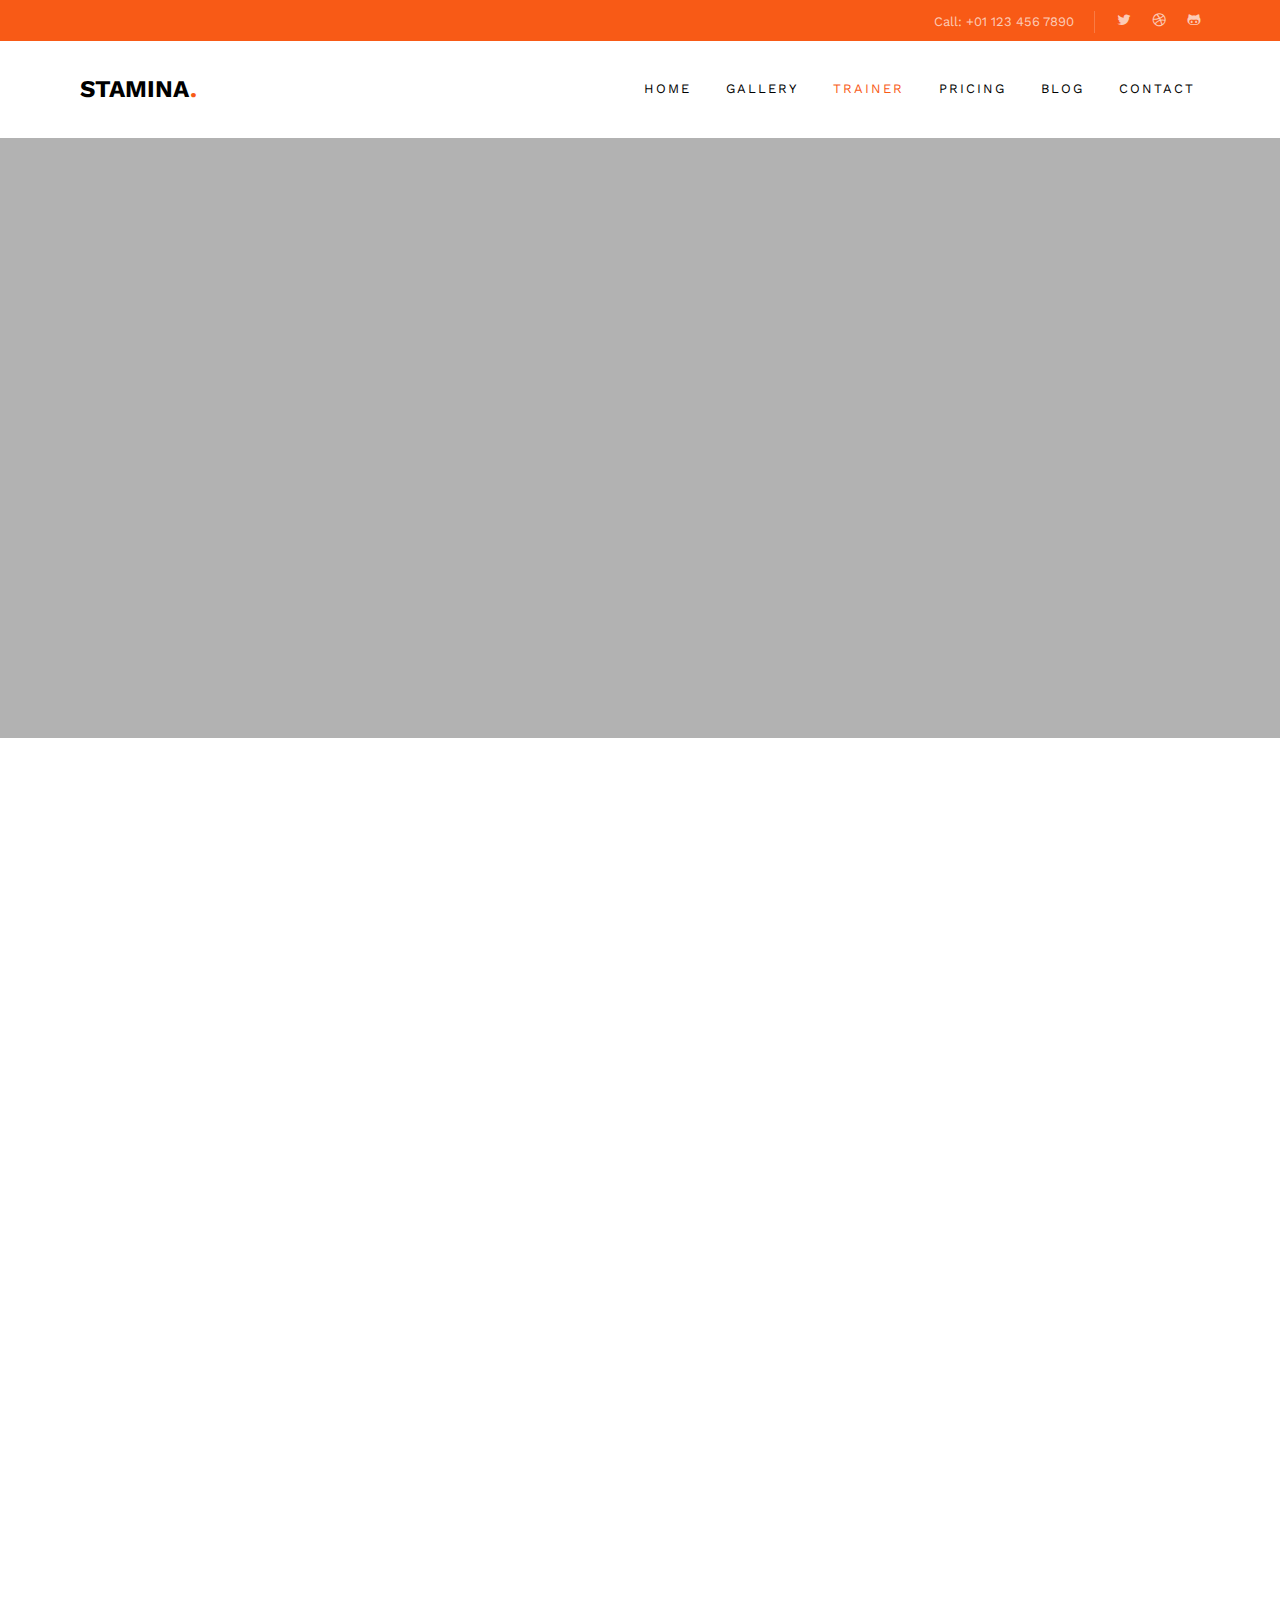
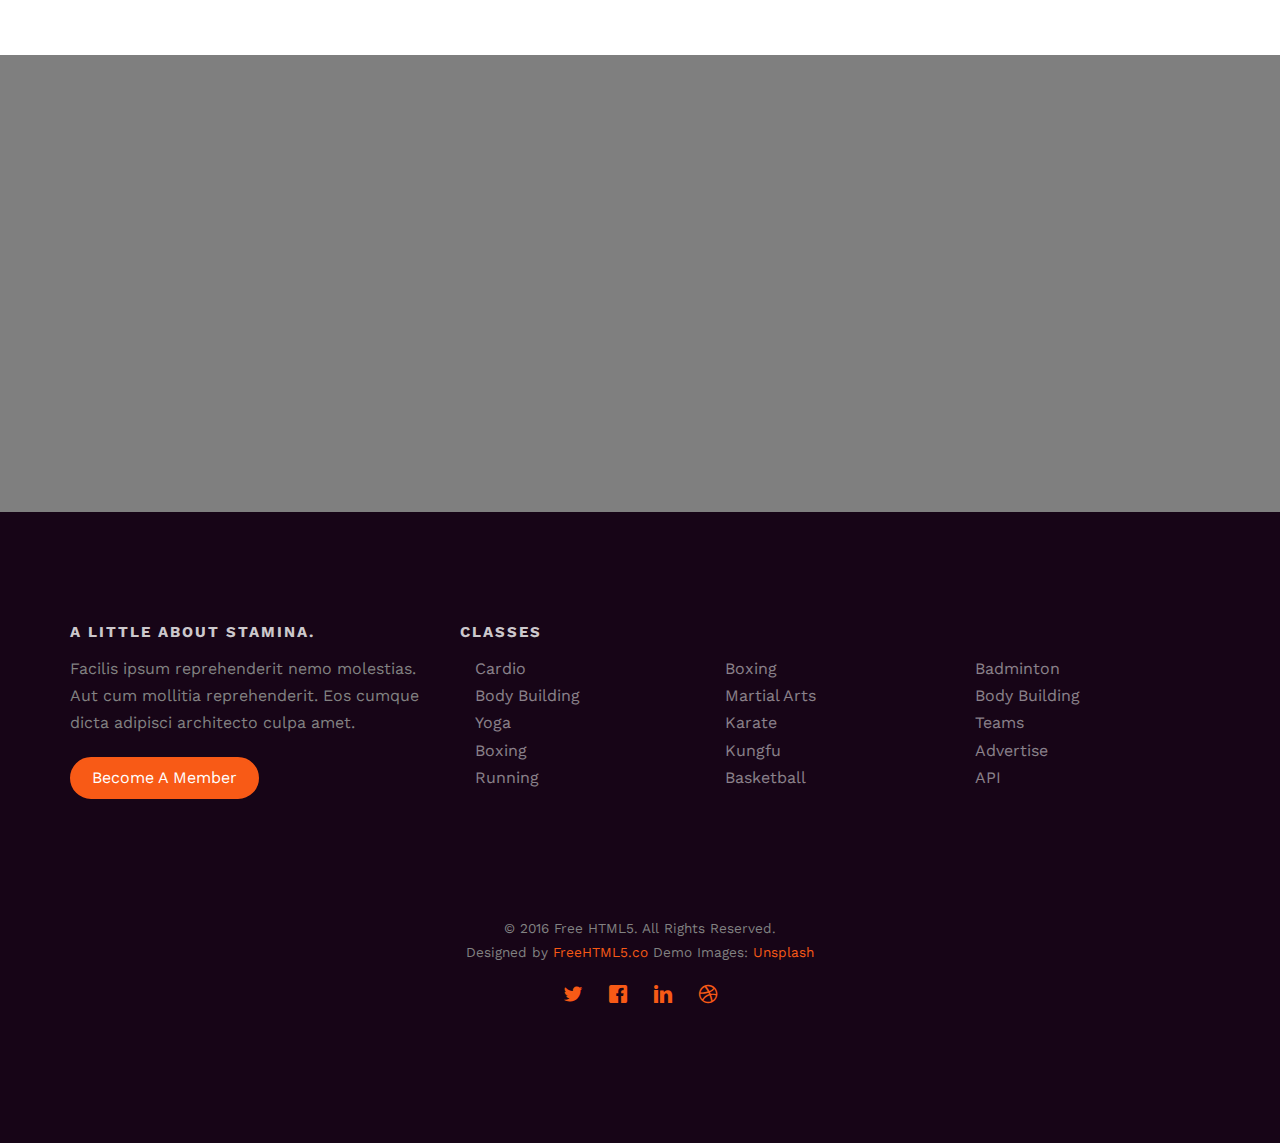
==== commit 8daced52: "changement image test" ====
--- a/about.html
+++ b/about.html
@@ -112,7 +112,7 @@
 		</div>
 	</nav>
 
-	<header id="fh5co-header" class="fh5co-cover fh5co-cover-sm" role="banner" style="background-image:url(images/img_bg_2.jpg);" data-stellar-background-ratio="0.5">
+	<header id="fh5co-header" class="fh5co-cover fh5co-cover-sm" role="banner" style="background-image:url(images/atelier patisserie Montréal.png);" data-stellar-background-ratio="0.5">
 		<div class="overlay"></div>
 		<div class="container">
 			<div class="row">
@@ -194,7 +194,7 @@
 	</div>
 	
 
-	<div id="fh5co-started" class="fh5co-bg" style="background-image: url(images/img_bg_3.jpg);">
+	<div id="fh5co-started" class="fh5co-bg" style="background-image: url(images/atelier patisserie Montréal.png);">
 		<div class="overlay"></div>
 		<div class="container">
 			<div class="row animate-box">
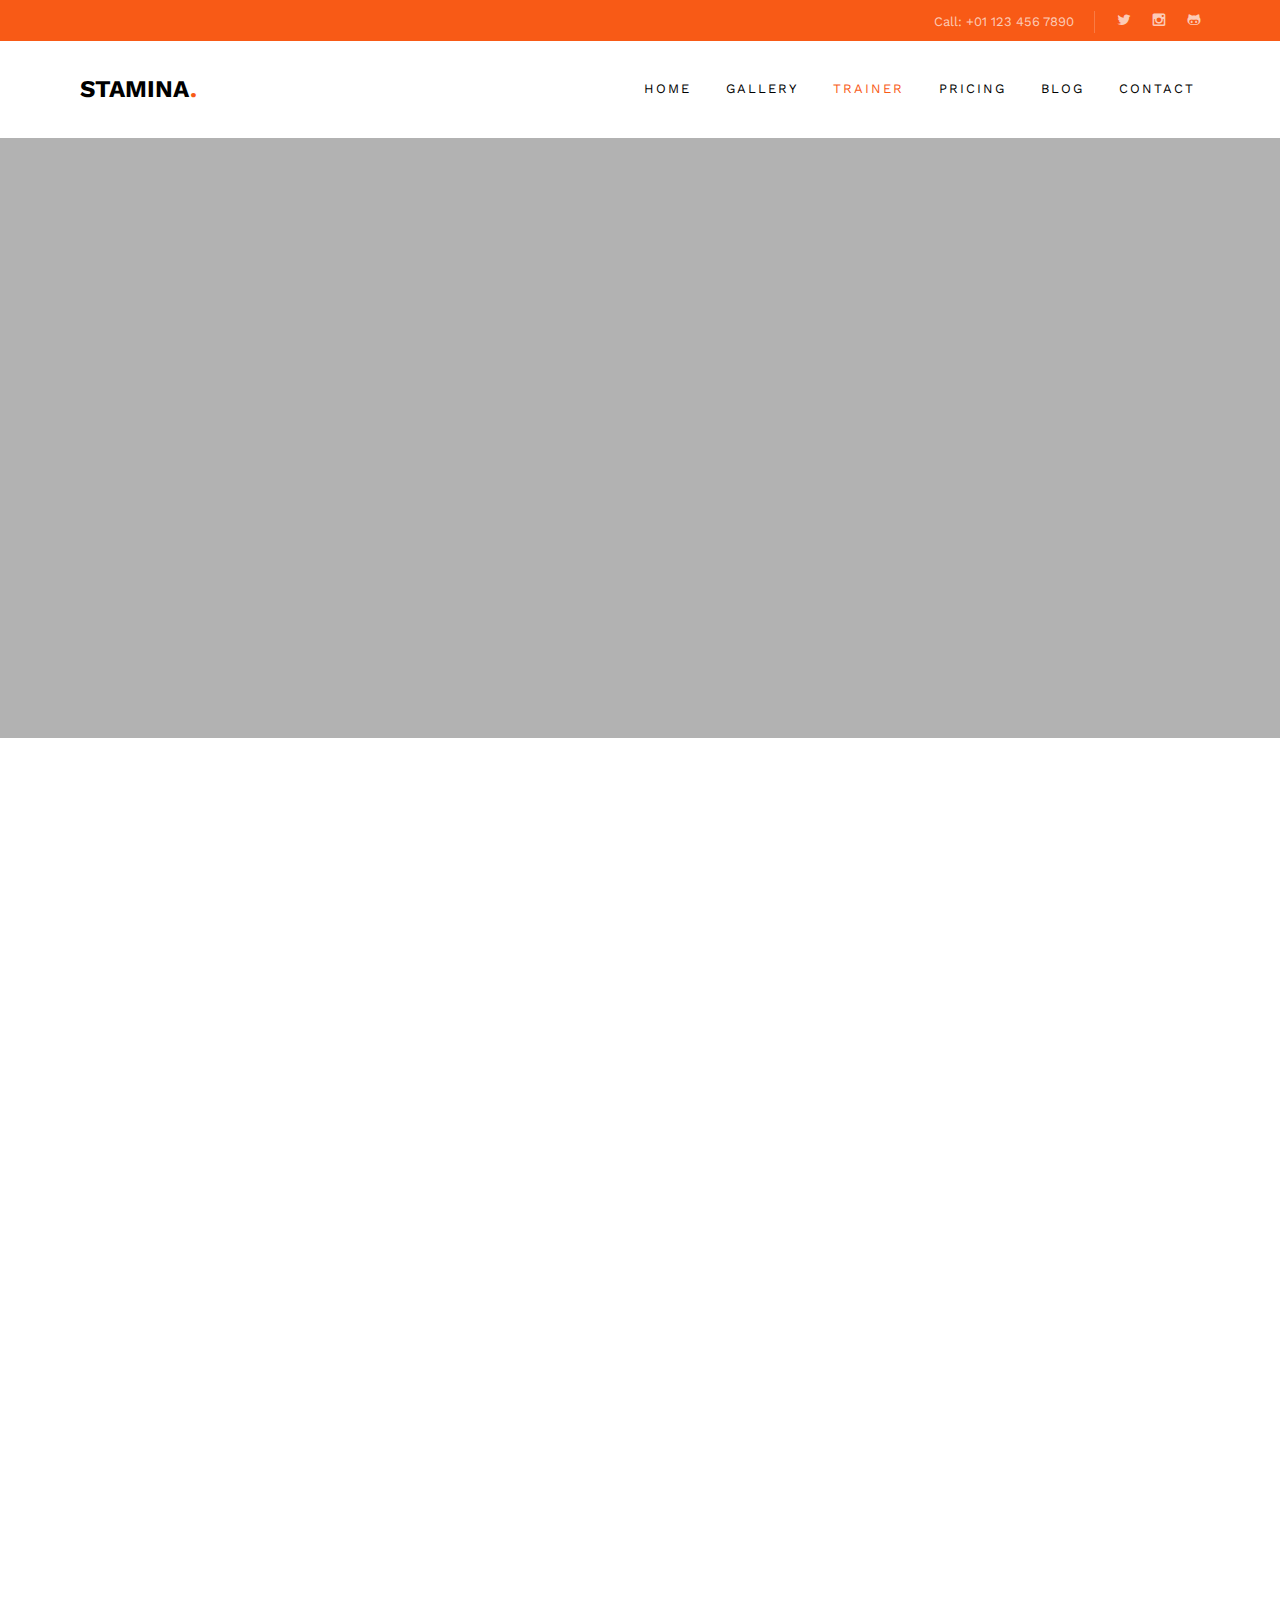
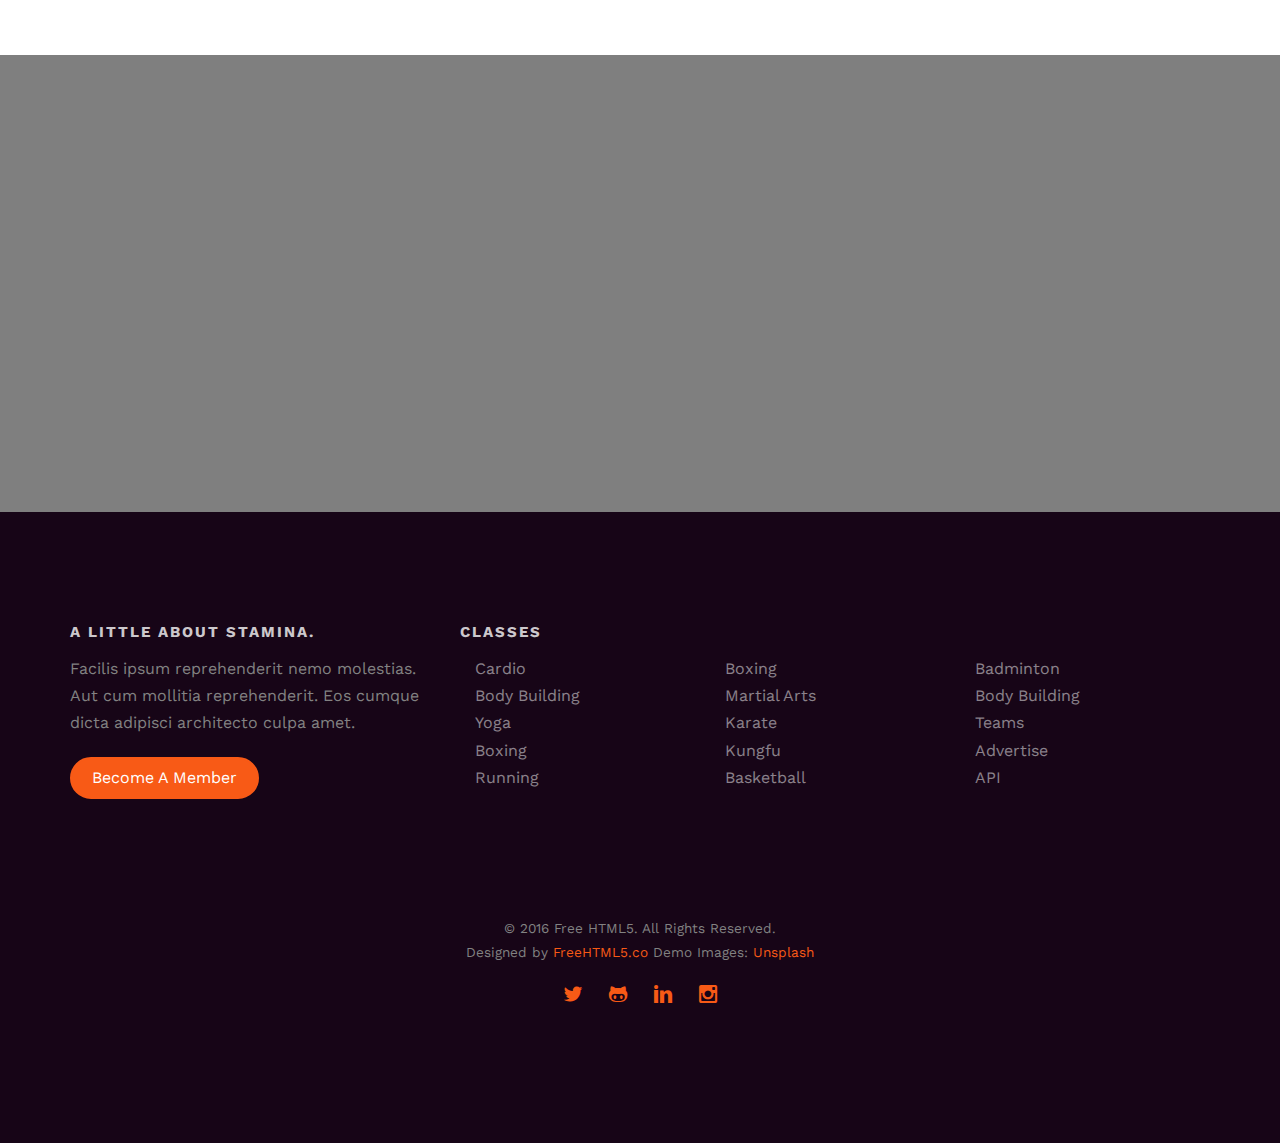
==== commit 7dcde054: "page contact" ====
--- a/about.html
+++ b/about.html
@@ -74,8 +74,8 @@
 						<p class="num">Call: +01 123 456 7890</p>
 						<ul class="fh5co-social">
 							<li><a href="#"><i class="icon-twitter"></i></a></li>
-							<li><a href="#"><i class="icon-dribbble"></i></a></li>
-							<li><a href="#"><i class="icon-github"></i></a></li>
+							<li><a href="#"><i class="icon-instagram"></i></a></li>
+							<li><a href="#"><i class="icon-facebook"></i></a></li>
 						</ul>
 					</div>
 				</div>
@@ -150,7 +150,7 @@
 								<li><a href="#"><i class="icon-twitter"></i></a></li>
 								<li><a href="#"><i class="icon-facebook"></i></a></li>
 								<li><a href="#"><i class="icon-linkedin"></i></a></li>
-								<li><a href="#"><i class="icon-dribbble"></i></a></li>
+								<li><a href="#"><i class="icon-instagram"></i></a></li>
 							</ul>
 						</div>
 					</div>
@@ -167,7 +167,7 @@
 								<li><a href="#"><i class="icon-twitter"></i></a></li>
 								<li><a href="#"><i class="icon-facebook"></i></a></li>
 								<li><a href="#"><i class="icon-linkedin"></i></a></li>
-								<li><a href="#"><i class="icon-dribbble"></i></a></li>
+								<li><a href="#"><i class="icon-instagram"></i></a></li>
 							</ul>
 						</div>
 					</div>
@@ -184,7 +184,7 @@
 								<li><a href="#"><i class="icon-twitter"></i></a></li>
 								<li><a href="#"><i class="icon-facebook"></i></a></li>
 								<li><a href="#"><i class="icon-linkedin"></i></a></li>
-								<li><a href="#"><i class="icon-dribbble"></i></a></li>
+								<li><a href="#"><i class="icon-instagram"></i></a></li>
 							</ul>
 						</div>
 					</div>
@@ -265,7 +265,7 @@
 							<li><a href="#"><i class="icon-twitter"></i></a></li>
 							<li><a href="#"><i class="icon-facebook"></i></a></li>
 							<li><a href="#"><i class="icon-linkedin"></i></a></li>
-							<li><a href="#"><i class="icon-dribbble"></i></a></li>
+							<li><a href="#"><i class="icon-instagram"></i></a></li>
 						</ul>
 					</p>
 				</div>
--- a/css/icomoon.css
+++ b/css/icomoon.css
@@ -1482,10 +1482,10 @@
 .icon-yelp:before {
   content: "\ea63";
 }
-.icon-dribbble-with-circle:before {
+.icon-instagram-with-circle:before {
   content: "\ea64";
 }
-.icon-dribbble:before {
+.icon-instagram:before {
   content: "\ea65";
 }
 .icon-facebook-with-circle:before {
@@ -1500,10 +1500,10 @@
 .icon-flickr:before {
   content: "\ea69";
 }
-.icon-github-with-circle:before {
+.icon-facebook-with-circle:before {
   content: "\ea6a";
 }
-.icon-github:before {
+.icon-facebook:before {
   content: "\ea6b";
 }
 .icon-google-with-circle:before {
